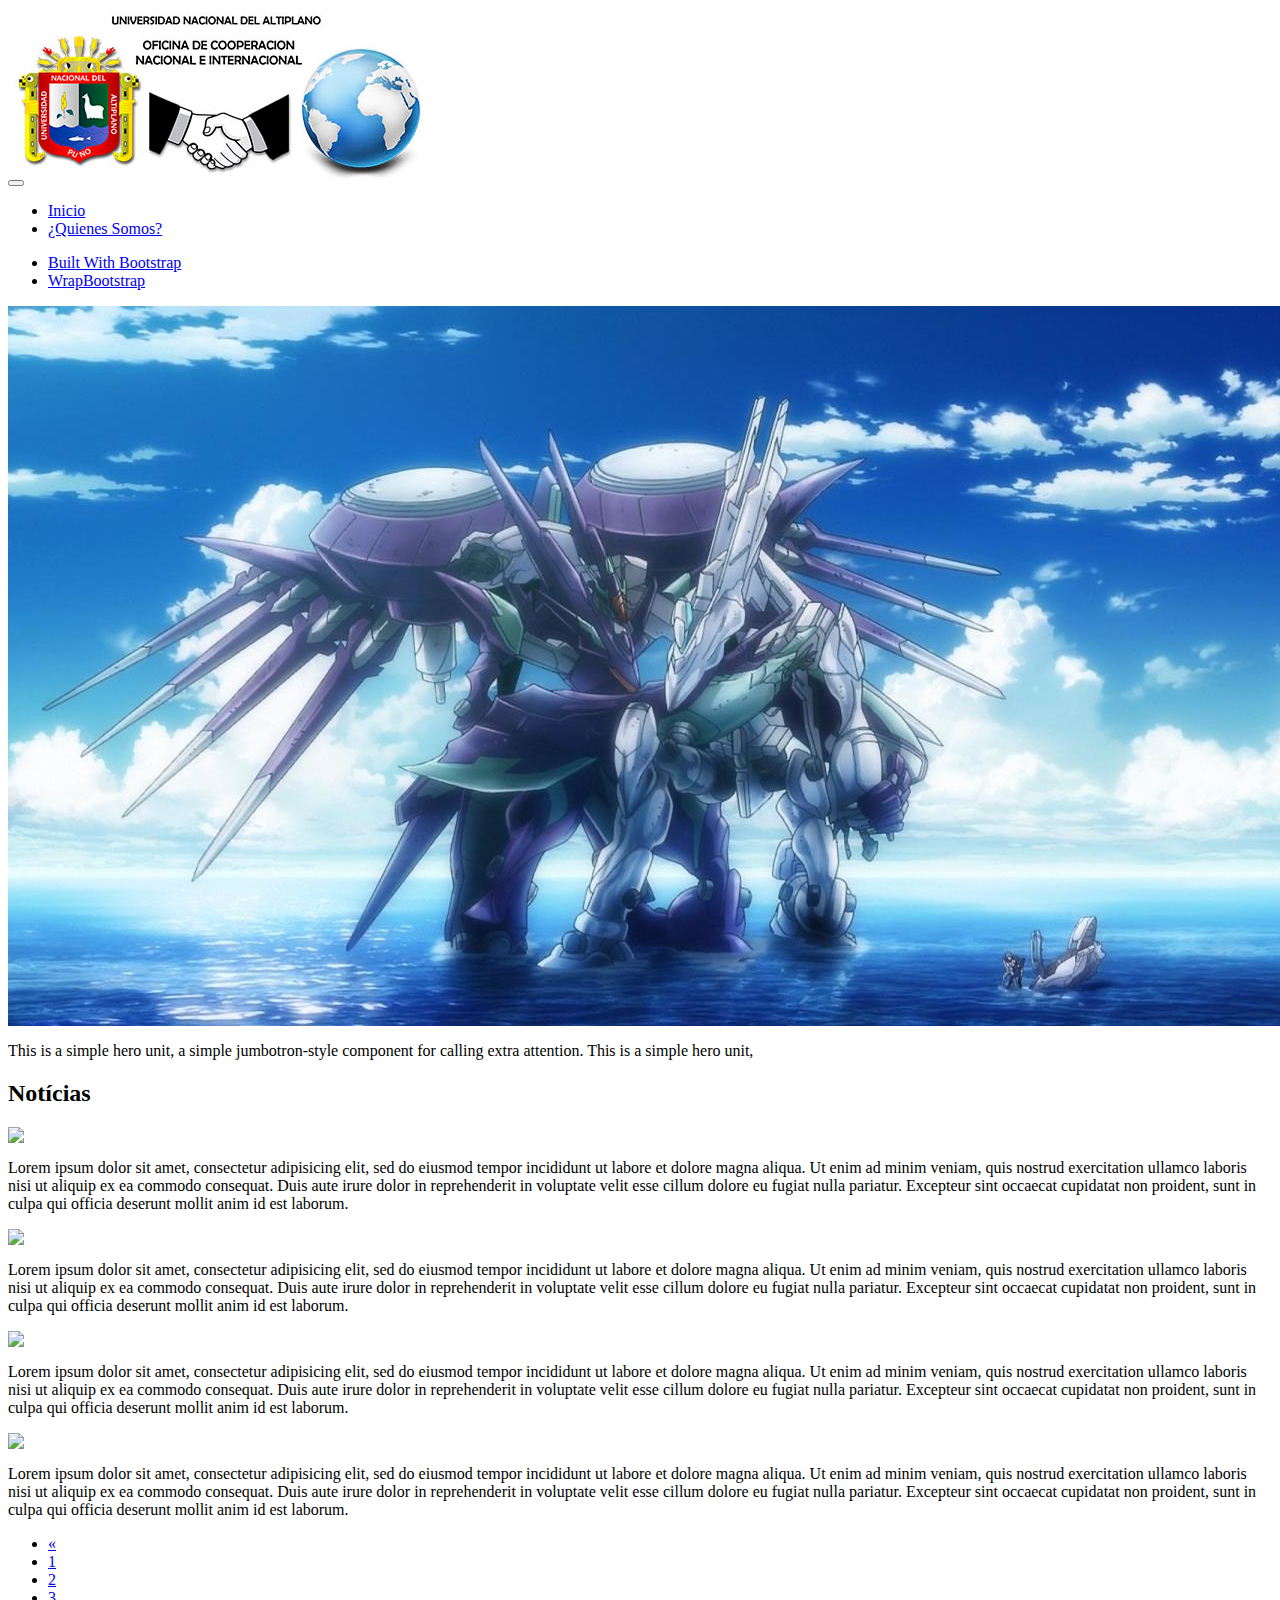
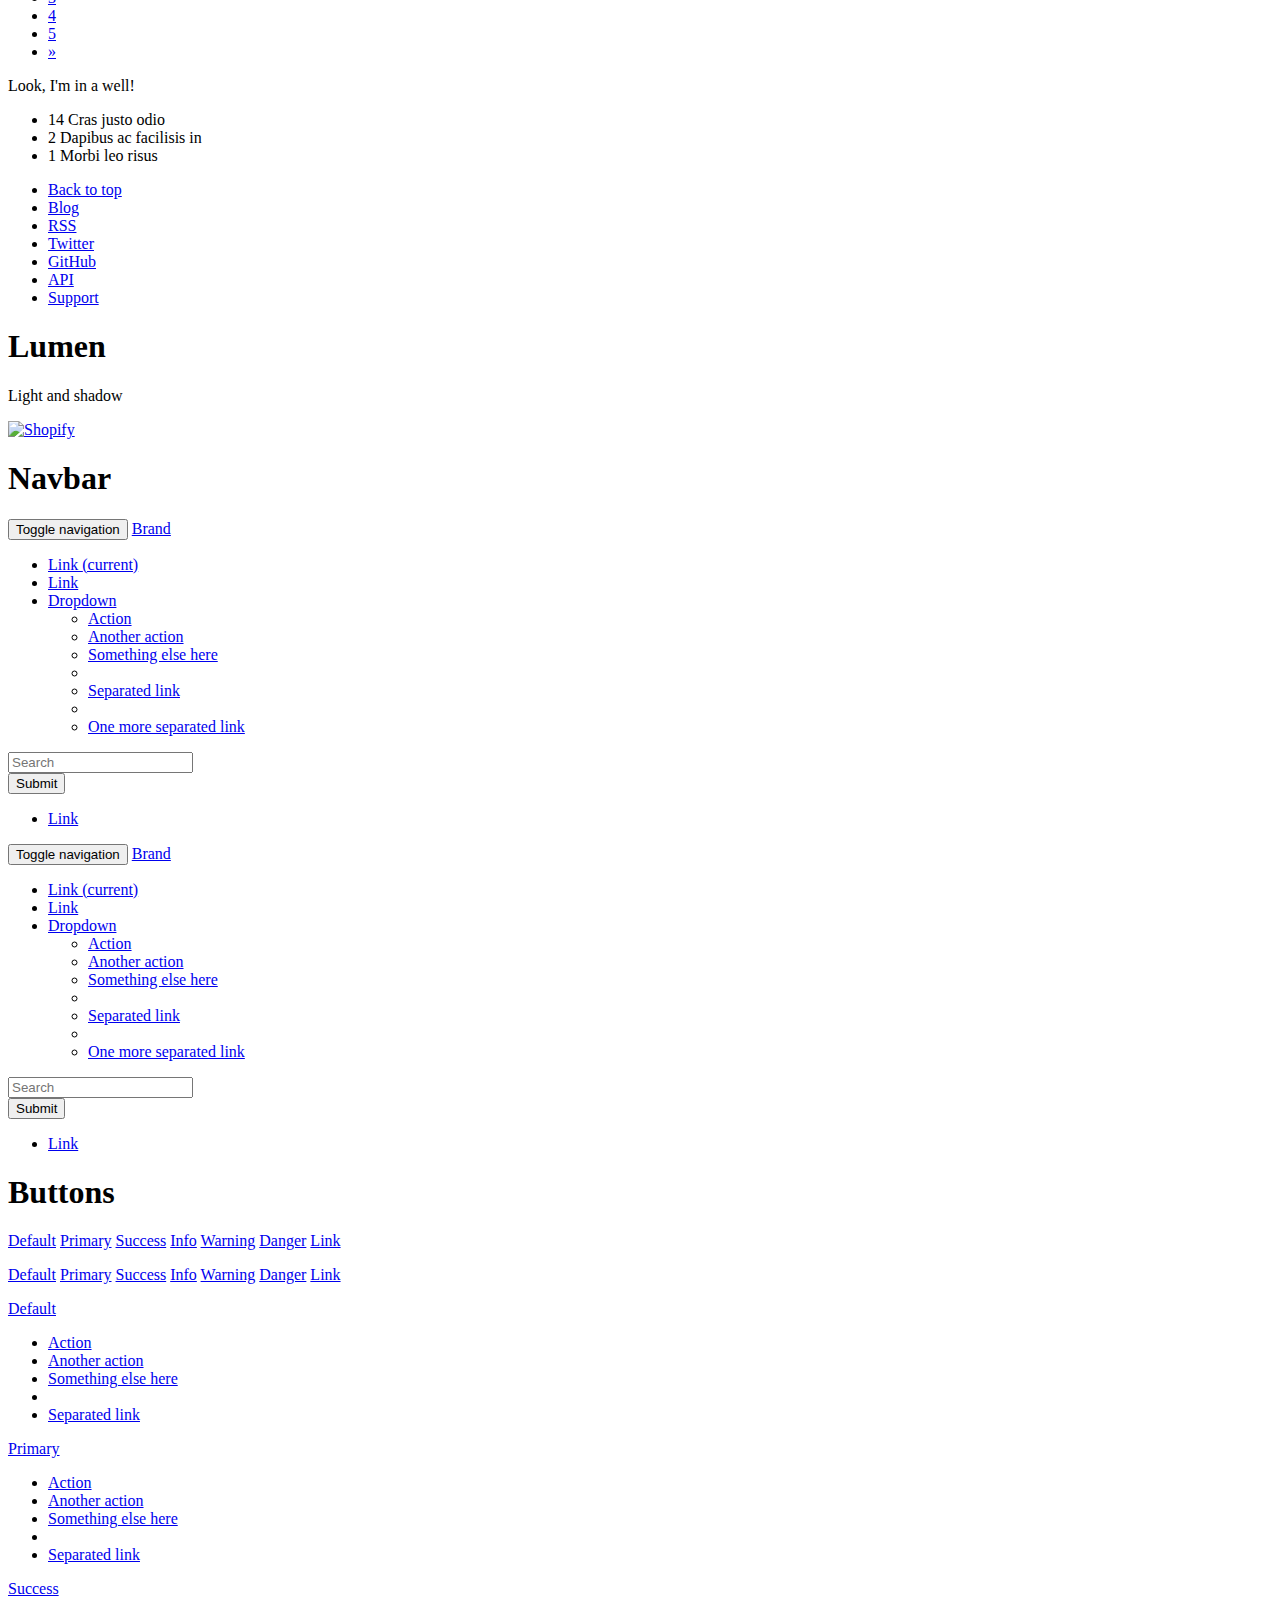
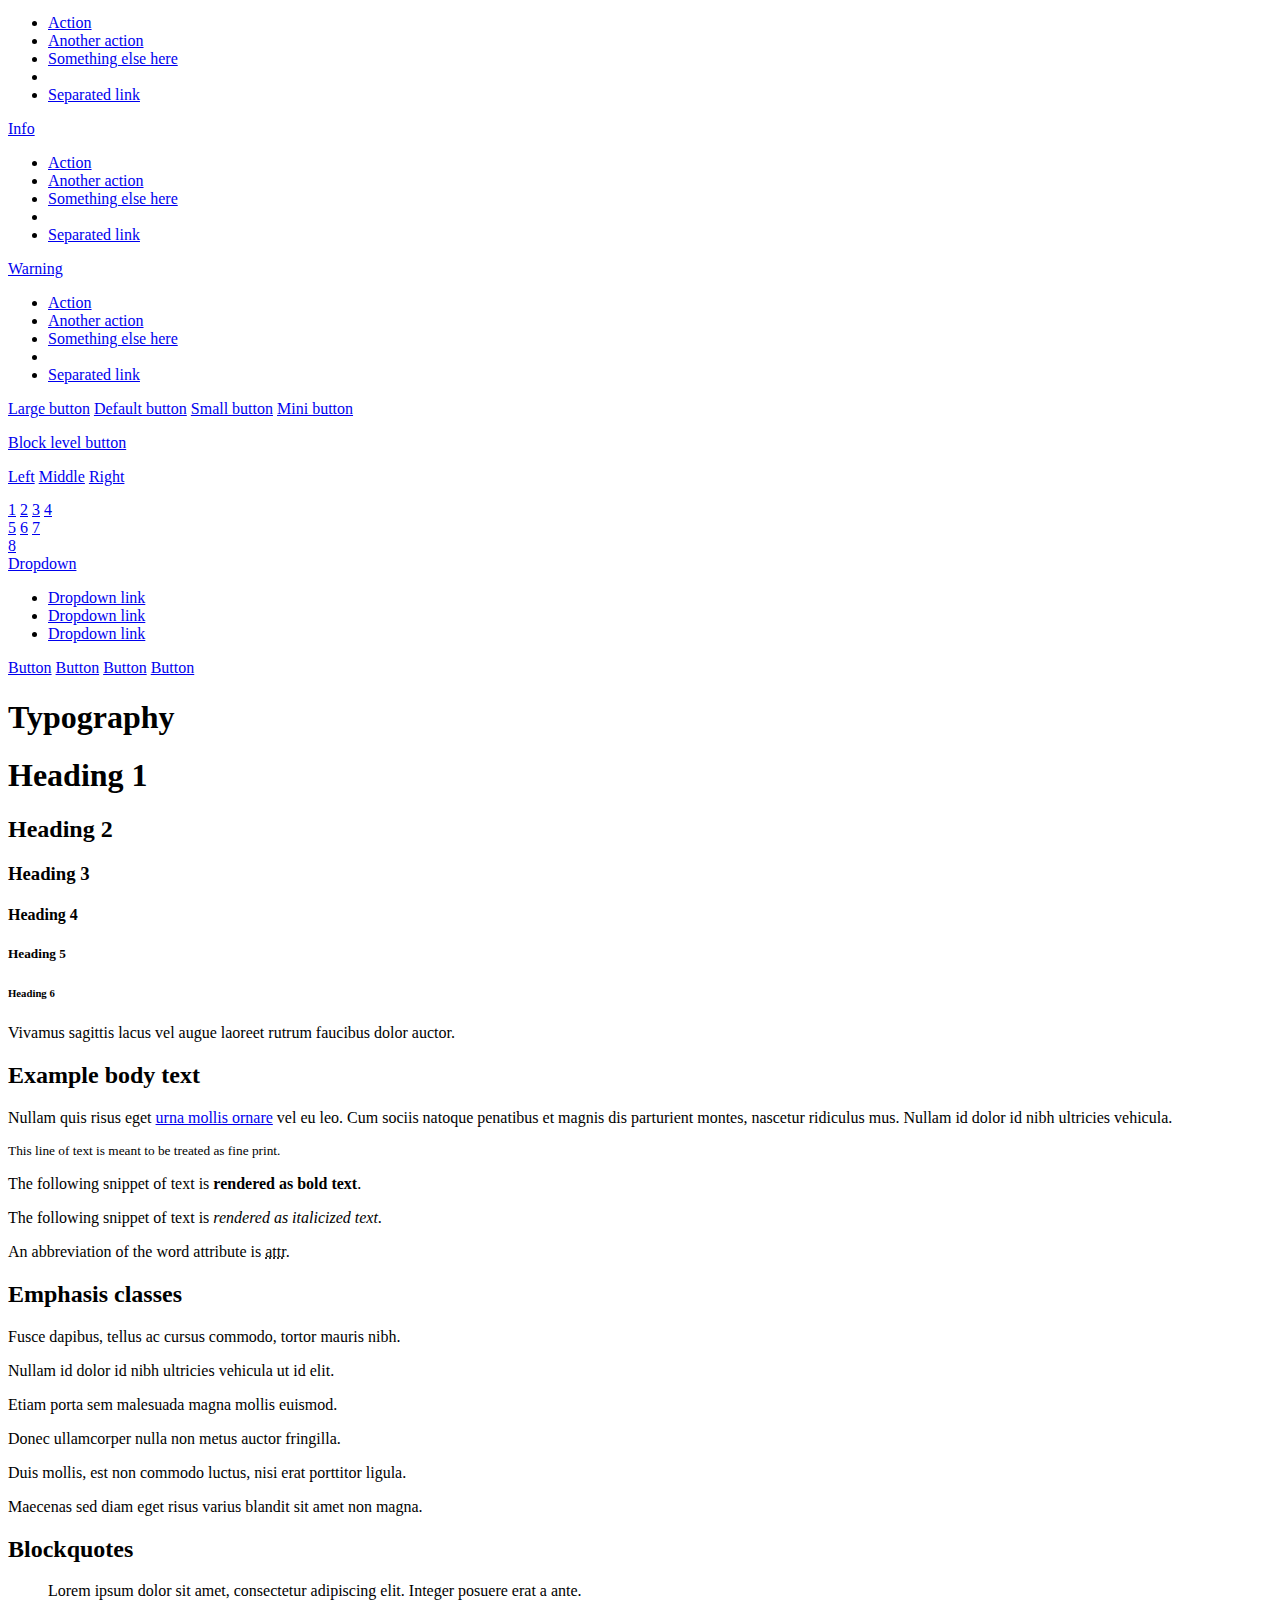
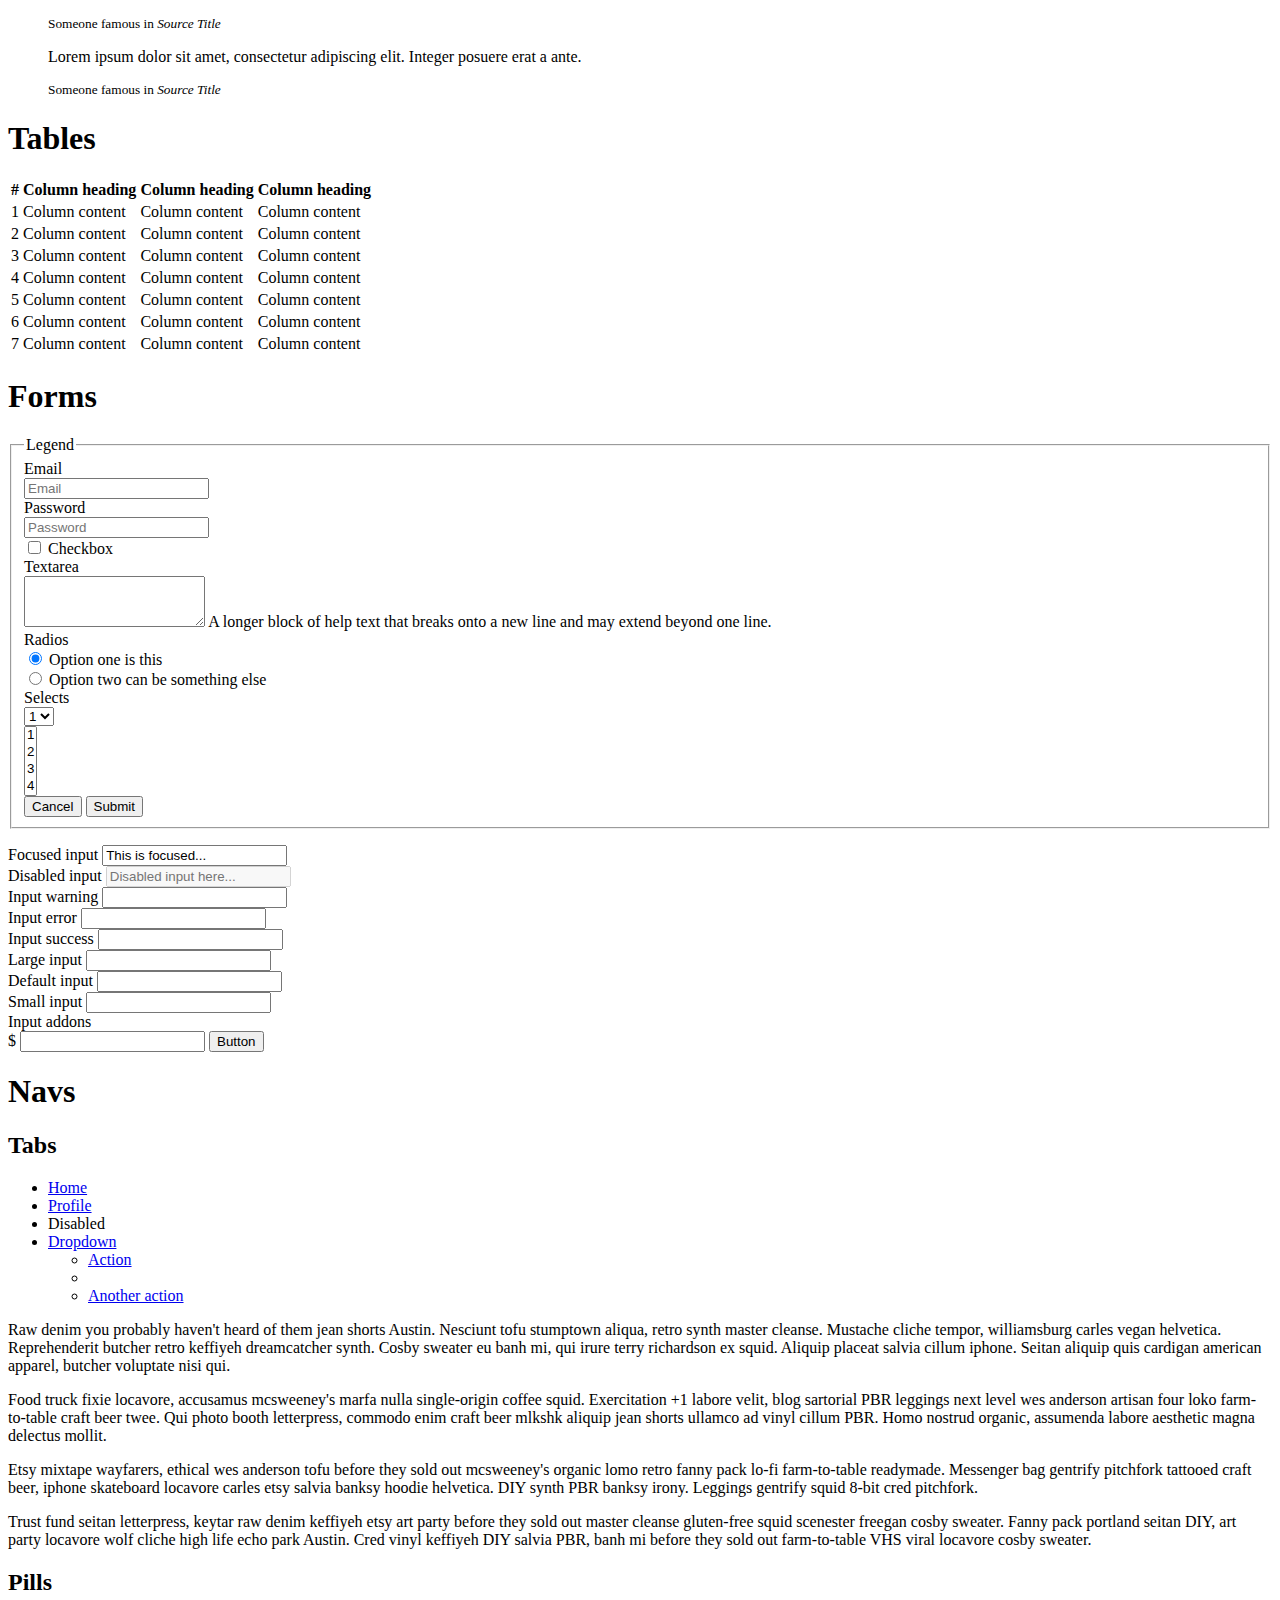
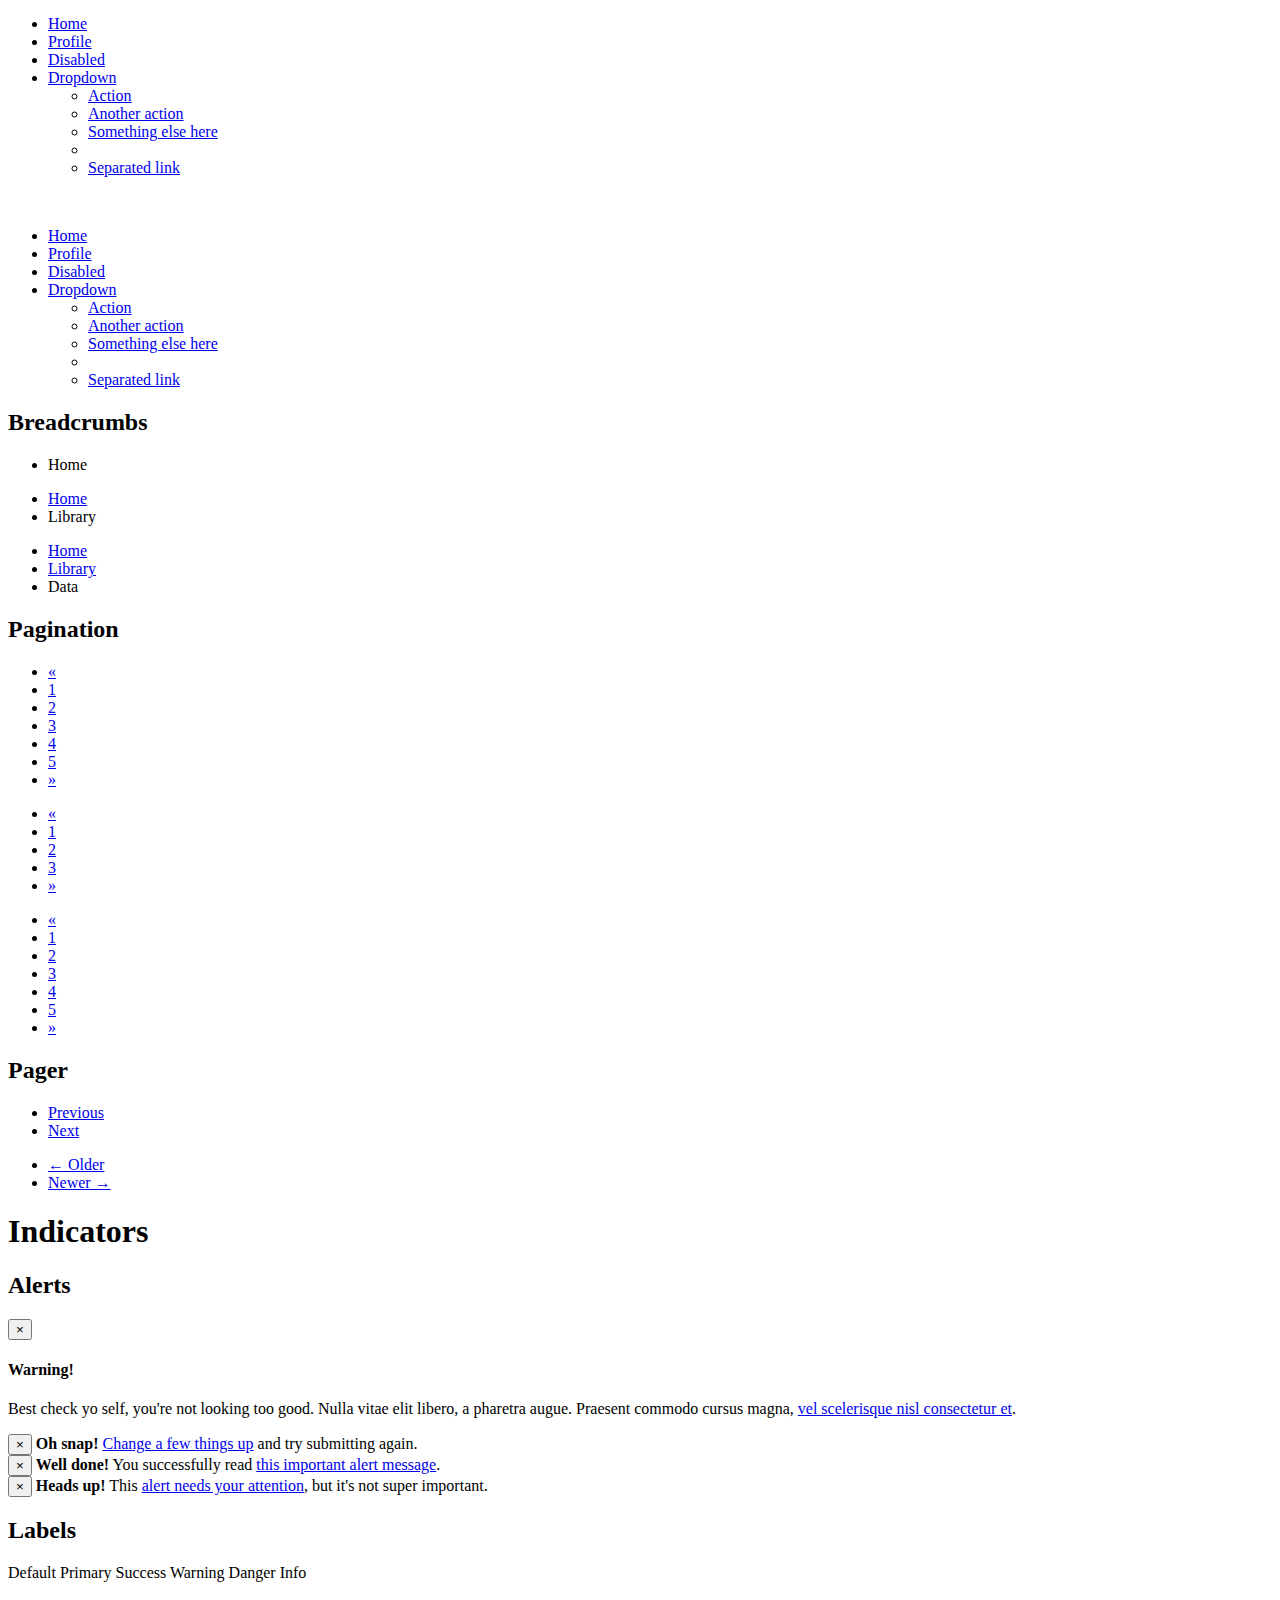
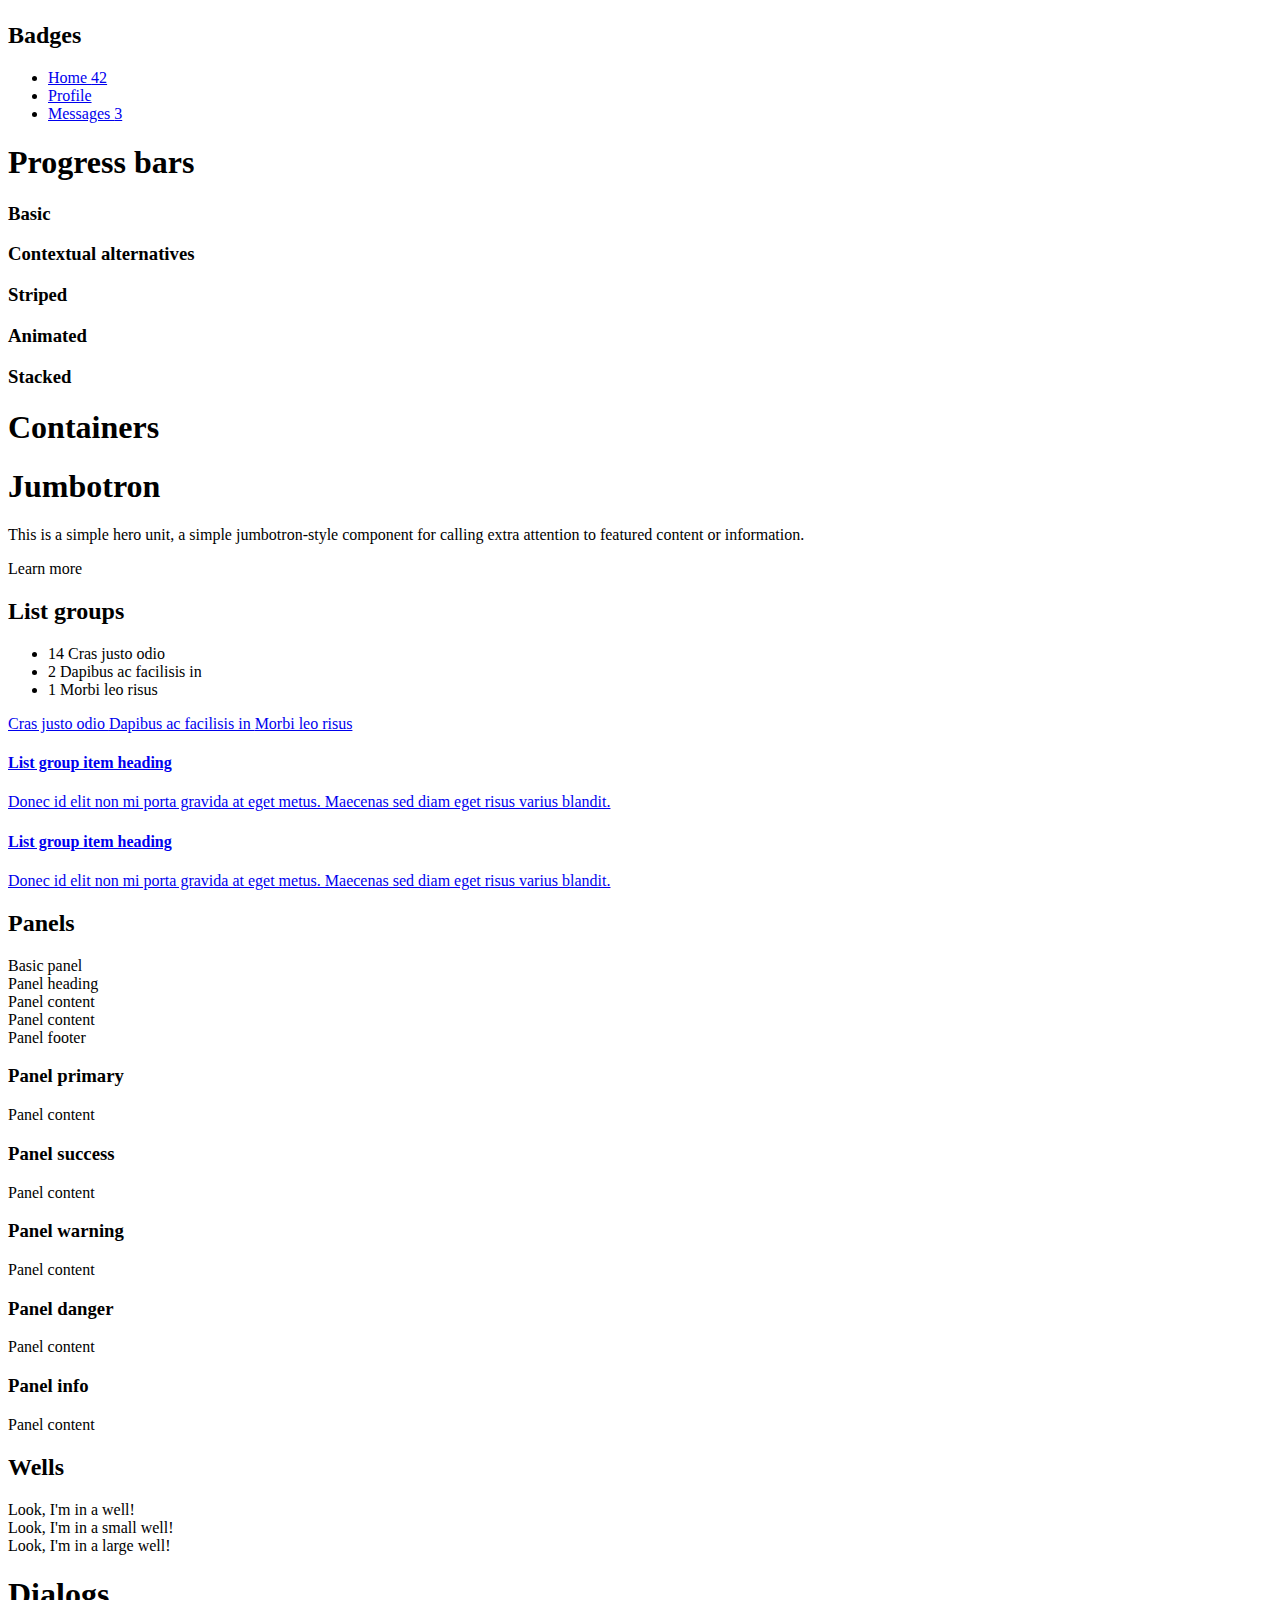
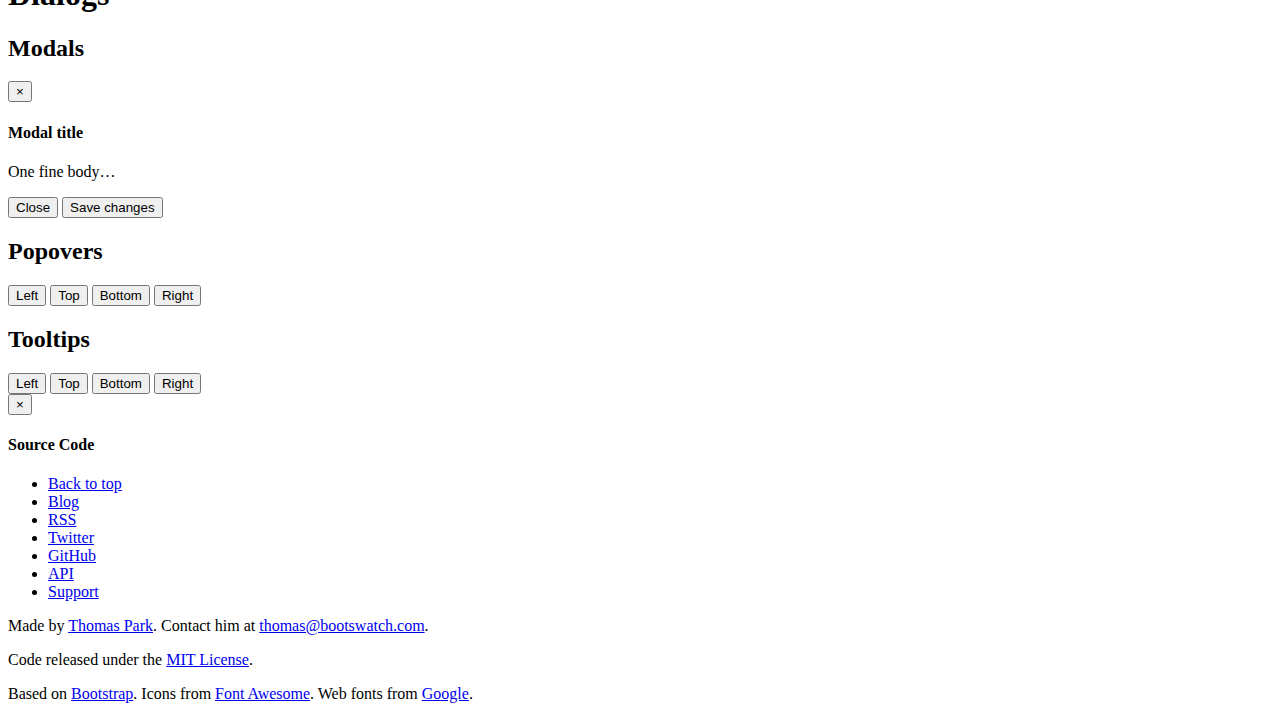
==== prototype/index.html @ c1763653 "Created prototype" ====
<html lang="en"><head>
    <meta charset="utf-8">
    <title>Bootswatch: Lumen</title>
    <meta name="viewport" content="width=device-width, initial-scale=1">
    <meta http-equiv="X-UA-Compatible" content="IE=edge">
    <!-- <link rel="stylesheet" type="text/css" href="/bower_components/bootswatch/paper/bootstrap.min.css"> -->
    <link rel="stylesheet" href="/assets/css/styles.css">

    <!-- HTML5 shim and Respond.js IE8 support of HTML5 elements and media queries -->
    <!--[if lt IE 9]>
      <script src="../bower_components/html5shiv/dist/html5shiv.js"></script>
      <script src="../bower_components/respond/dest/respond.min.js"></script>
    <![endif]-->
  <body>
    <header class="header-ocni">
      <div class="container">
        <div class="row">
          <div class="col-lg-3">
            <a href="/">
              <img class="img-responsive" src="assets/images/ocni.png">
            </a>
          </div>
          <div class="col-lg-6"></div>
          <div class="col-lg-3">
            <!-- <img class="img-responsive" src="assets/images/unap.png"> -->
          </div>
        </div>
      </div>
    </header>

    <div class="navbar navbar-inverse navbar-ocni">
      <div class="container">
        <div class="navbar-header">
          <button class="navbar-toggle" type="button" data-toggle="collapse" data-target="#navbar-main">
            <span class="icon-bar"></span>
            <span class="icon-bar"></span>
            <span class="icon-bar"></span>
          </button>
        </div>
        <div class="navbar-collapse collapse" id="navbar-main">
          <ul class="nav navbar-nav">
            <li>
              <a href="/">Inicio</a>
            </li>
            <li>
              <a href="/">¿Quienes Somos?</a>
            </li>
          </ul>

          <ul class="nav navbar-nav navbar-right">
            <li><a href="http://builtwithbootstrap.com/" target="_blank">Built With Bootstrap</a></li>
            <li><a href="https://wrapbootstrap.com/?ref=bsw" target="_blank">WrapBootstrap</a></li>
          </ul>

        </div>
      </div>
    </div>

    <div class="container">

      <div class="row">

        <div class="col-lg-12">
            <div class="jumbotron jumbotron-ocni">
              <img class="img-responsive" src="assets/images/1395902249388.jpg">

              <div class="row">
                <div class="col-lg-8">
                </div>
                <div class="col-lg-4">
                  <div class="shadow">
                    <p>
                      This is a simple hero unit,
                      a simple jumbotron-style component
                      for calling extra attention.
                      This is a simple hero unit,
                    </p>
                  </div>
                </div>
              </div>
            </div>
        </div>
      </div>

      <div class="row">
        <div class="col-lg-8">
          <div class="page-header">
            <h2 id="navbar">Notícias</h2>
          </div>
          <div class="row">

            <div class="col-lg-6">
              <img class="img-responsive" src="/assets/images/1395902249388.jpg">
              <p>
                Lorem ipsum dolor sit amet, consectetur adipisicing elit, sed do eiusmod
                tempor incididunt ut labore et dolore magna aliqua. Ut enim ad minim veniam,
                quis nostrud exercitation ullamco laboris nisi ut aliquip ex ea commodo
                consequat. Duis aute irure dolor in reprehenderit in voluptate velit esse
                cillum dolore eu fugiat nulla pariatur. Excepteur sint occaecat cupidatat non
                proident, sunt in culpa qui officia deserunt mollit anim id est laborum.
              </p>
            </div>

            <div class="col-lg-6">
              <img class="img-responsive" src="/assets/images/evangelion_2_22_wallpaper_by_dosycool-d51qtdz.png" >
              <p>
                Lorem ipsum dolor sit amet, consectetur adipisicing elit, sed do eiusmod
                tempor incididunt ut labore et dolore magna aliqua. Ut enim ad minim veniam,
                quis nostrud exercitation ullamco laboris nisi ut aliquip ex ea commodo
                consequat. Duis aute irure dolor in reprehenderit in voluptate velit esse
                cillum dolore eu fugiat nulla pariatur. Excepteur sint occaecat cupidatat non
                proident, sunt in culpa qui officia deserunt mollit anim id est laborum.
              </p>
            </div>

            <div class="col-lg-6">
              <img class="img-responsive" src="/assets/images/531424.jpg">
              <p>
                Lorem ipsum dolor sit amet, consectetur adipisicing elit, sed do eiusmod
                tempor incididunt ut labore et dolore magna aliqua. Ut enim ad minim veniam,
                quis nostrud exercitation ullamco laboris nisi ut aliquip ex ea commodo
                consequat. Duis aute irure dolor in reprehenderit in voluptate velit esse
                cillum dolore eu fugiat nulla pariatur. Excepteur sint occaecat cupidatat non
                proident, sunt in culpa qui officia deserunt mollit anim id est laborum.
              </p>
            </div>

            <div class="col-lg-6">
              <img class="img-responsive" src="/assets/images/uklE5.jpg" >
              <p>
                Lorem ipsum dolor sit amet, consectetur adipisicing elit, sed do eiusmod
                tempor incididunt ut labore et dolore magna aliqua. Ut enim ad minim veniam,
                quis nostrud exercitation ullamco laboris nisi ut aliquip ex ea commodo
                consequat. Duis aute irure dolor in reprehenderit in voluptate velit esse
                cillum dolore eu fugiat nulla pariatur. Excepteur sint occaecat cupidatat non
                proident, sunt in culpa qui officia deserunt mollit anim id est laborum.
              </p>
            </div>
          </div>

          <ul class="pagination">
            <li class="disabled"><a href="#">«</a></li>
            <li class="active"><a href="#">1</a></li>
            <li><a href="#">2</a></li>
            <li><a href="#">3</a></li>
            <li><a href="#">4</a></li>
            <li><a href="#">5</a></li>
            <li><a href="#">»</a></li>
          </ul>

        </div>
        <div class="col-lg-4">

          <div class="well">
            Look, I'm in a well!
          </div>

          <ul class="list-group">
            <li class="list-group-item">
              <span class="badge">14</span>
              Cras justo odio
            </li>
            <li class="list-group-item">
              <span class="badge">2</span>
              Dapibus ac facilisis in
            </li>
            <li class="list-group-item">
              <span class="badge">1</span>
              Morbi leo risus
            </li>
          </ul>

        </div>
      </div>

    </div>

    <footer class="footer">
      <div class="container">
        <div class="row">
          <div class="col-lg-12">

            <ul class="list-unstyled">
              <li class="pull-right"><a href="#top">Back to top</a></li>
              <li><a href="http://news.bootswatch.com" onclick="pageTracker._link(this.href); return false;">Blog</a></li>
              <li><a href="http://feeds.feedburner.com/bootswatch">RSS</a></li>
              <li><a href="https://twitter.com/bootswatch">Twitter</a></li>
              <li><a href="https://github.com/thomaspark/bootswatch/">GitHub</a></li>
              <li><a href="../help/#api">API</a></li>
              <li><a href="../help/#support">Support</a></li>
            </ul>
          </div>
        </div>
      </div>
    </footer>


    <div class="container">

      <div class="page-header" id="banner">
        <div class="row">
          <div class="col-lg-8 col-md-7 col-sm-6">
            <h1>Lumen</h1>
            <p class="lead">Light and shadow</p>
          </div>
          <div class="col-lg-4 col-md-5 col-sm-6">
            <div class="sponsor">
              <a href="http://www.shopify.com/?ref=bootswatch" target="_blank" onclick="_gaq.push(['_trackEvent', 'banner', 'click', 'shopify']);"><img src="../assets/img/shopify.png" alt="Shopify" onload="_gaq.push(['_trackEvent', 'banner', 'impression', 'shopify']);"></a>
            </div>
          </div>
        </div>
      </div>

      <!-- Navbar
      ================================================== -->
      <div class="bs-docs-section clearfix">
        <div class="row">
          <div class="col-lg-12">
            <div class="page-header">
              <h1 id="navbar">Navbar</h1>
            </div>

            <div class="bs-component">
              <nav class="navbar navbar-default">
                <div class="container-fluid">
                  <div class="navbar-header">
                    <button type="button" class="navbar-toggle collapsed" data-toggle="collapse" data-target="#bs-example-navbar-collapse-1">
                      <span class="sr-only">Toggle navigation</span>
                      <span class="icon-bar"></span>
                      <span class="icon-bar"></span>
                      <span class="icon-bar"></span>
                    </button>
                    <a class="navbar-brand" href="#">Brand</a>
                  </div>

                  <div class="collapse navbar-collapse" id="bs-example-navbar-collapse-1">
                    <ul class="nav navbar-nav">
                      <li class="active"><a href="#">Link <span class="sr-only">(current)</span></a></li>
                      <li><a href="#">Link</a></li>
                      <li class="dropdown">
                        <a href="#" class="dropdown-toggle" data-toggle="dropdown" role="button" aria-expanded="false">Dropdown <span class="caret"></span></a>
                        <ul class="dropdown-menu" role="menu">
                          <li><a href="#">Action</a></li>
                          <li><a href="#">Another action</a></li>
                          <li><a href="#">Something else here</a></li>
                          <li class="divider"></li>
                          <li><a href="#">Separated link</a></li>
                          <li class="divider"></li>
                          <li><a href="#">One more separated link</a></li>
                        </ul>
                      </li>
                    </ul>
                    <form class="navbar-form navbar-left" role="search">
                      <div class="form-group">
                        <input type="text" class="form-control" placeholder="Search">
                      </div>
                      <button type="submit" class="btn btn-default">Submit</button>
                    </form>
                    <ul class="nav navbar-nav navbar-right">
                      <li><a href="#">Link</a></li>
                    </ul>
                  </div>
                </div>
              </nav>
            </div>

            <div class="bs-component">
              <nav class="navbar navbar-inverse">
                <div class="container-fluid">
                  <div class="navbar-header">
                    <button type="button" class="navbar-toggle collapsed" data-toggle="collapse" data-target="#bs-example-navbar-collapse-2">
                      <span class="sr-only">Toggle navigation</span>
                      <span class="icon-bar"></span>
                      <span class="icon-bar"></span>
                      <span class="icon-bar"></span>
                    </button>
                    <a class="navbar-brand" href="#">Brand</a>
                  </div>

                  <div class="collapse navbar-collapse" id="bs-example-navbar-collapse-2">
                    <ul class="nav navbar-nav">
                      <li class="active"><a href="#">Link <span class="sr-only">(current)</span></a></li>
                      <li><a href="#">Link</a></li>
                      <li class="dropdown">
                        <a href="#" class="dropdown-toggle" data-toggle="dropdown" role="button" aria-expanded="false">Dropdown <span class="caret"></span></a>
                        <ul class="dropdown-menu" role="menu">
                          <li><a href="#">Action</a></li>
                          <li><a href="#">Another action</a></li>
                          <li><a href="#">Something else here</a></li>
                          <li class="divider"></li>
                          <li><a href="#">Separated link</a></li>
                          <li class="divider"></li>
                          <li><a href="#">One more separated link</a></li>
                        </ul>
                      </li>
                    </ul>
                    <form class="navbar-form navbar-left" role="search">
                      <div class="form-group">
                        <input type="text" class="form-control" placeholder="Search">
                      </div>
                      <button type="submit" class="btn btn-default">Submit</button>
                    </form>
                    <ul class="nav navbar-nav navbar-right">
                      <li><a href="#">Link</a></li>
                    </ul>
                  </div>
                </div>
              </nav>
            </div><!-- /example -->

          </div>
        </div>
      </div>


      <!-- Buttons
      ================================================== -->
      <div class="bs-docs-section">
        <div class="page-header">
          <div class="row">
            <div class="col-lg-12">
              <h1 id="buttons">Buttons</h1>
            </div>
          </div>
        </div>

        <div class="row">
          <div class="col-lg-6">

            <p class="bs-component">
              <a href="#" class="btn btn-default">Default</a>
              <a href="#" class="btn btn-primary">Primary</a>
              <a href="#" class="btn btn-success">Success</a>
              <a href="#" class="btn btn-info">Info</a>
              <a href="#" class="btn btn-warning">Warning</a>
              <a href="#" class="btn btn-danger">Danger</a>
              <a href="#" class="btn btn-link">Link</a>
            </p>

            <p class="bs-component">
              <a href="#" class="btn btn-default disabled">Default</a>
              <a href="#" class="btn btn-primary disabled">Primary</a>
              <a href="#" class="btn btn-success disabled">Success</a>
              <a href="#" class="btn btn-info disabled">Info</a>
              <a href="#" class="btn btn-warning disabled">Warning</a>
              <a href="#" class="btn btn-danger disabled">Danger</a>
              <a href="#" class="btn btn-link disabled">Link</a>
            </p>


            <div style="margin-bottom: 15px;">
              <div class="btn-toolbar bs-component" style="margin: 0;">
                <div class="btn-group">
                  <a href="#" class="btn btn-default">Default</a>
                  <a href="#" class="btn btn-default dropdown-toggle" data-toggle="dropdown"><span class="caret"></span></a>
                  <ul class="dropdown-menu">
                    <li><a href="#">Action</a></li>
                    <li><a href="#">Another action</a></li>
                    <li><a href="#">Something else here</a></li>
                    <li class="divider"></li>
                    <li><a href="#">Separated link</a></li>
                  </ul>
                </div>

                <div class="btn-group">
                  <a href="#" class="btn btn-primary">Primary</a>
                  <a href="#" class="btn btn-primary dropdown-toggle" data-toggle="dropdown"><span class="caret"></span></a>
                  <ul class="dropdown-menu">
                    <li><a href="#">Action</a></li>
                    <li><a href="#">Another action</a></li>
                    <li><a href="#">Something else here</a></li>
                    <li class="divider"></li>
                    <li><a href="#">Separated link</a></li>
                  </ul>
                </div>

                <div class="btn-group">
                  <a href="#" class="btn btn-success">Success</a>
                  <a href="#" class="btn btn-success dropdown-toggle" data-toggle="dropdown"><span class="caret"></span></a>
                  <ul class="dropdown-menu">
                    <li><a href="#">Action</a></li>
                    <li><a href="#">Another action</a></li>
                    <li><a href="#">Something else here</a></li>
                    <li class="divider"></li>
                    <li><a href="#">Separated link</a></li>
                  </ul>
                </div>

                <div class="btn-group">
                  <a href="#" class="btn btn-info">Info</a>
                  <a href="#" class="btn btn-info dropdown-toggle" data-toggle="dropdown"><span class="caret"></span></a>
                  <ul class="dropdown-menu">
                    <li><a href="#">Action</a></li>
                    <li><a href="#">Another action</a></li>
                    <li><a href="#">Something else here</a></li>
                    <li class="divider"></li>
                    <li><a href="#">Separated link</a></li>
                  </ul>
                </div>

                <div class="btn-group">
                  <a href="#" class="btn btn-warning">Warning</a>
                  <a href="#" class="btn btn-warning dropdown-toggle" data-toggle="dropdown"><span class="caret"></span></a>
                  <ul class="dropdown-menu">
                    <li><a href="#">Action</a></li>
                    <li><a href="#">Another action</a></li>
                    <li><a href="#">Something else here</a></li>
                    <li class="divider"></li>
                    <li><a href="#">Separated link</a></li>
                  </ul>
                </div>
              </div>
            </div>

            <p class="bs-component">
              <a href="#" class="btn btn-primary btn-lg">Large button</a>
              <a href="#" class="btn btn-primary">Default button</a>
              <a href="#" class="btn btn-primary btn-sm">Small button</a>
              <a href="#" class="btn btn-primary btn-xs">Mini button</a>
            </p>

          </div>
          <div class="col-lg-6">

            <p class="bs-component">
              <a href="#" class="btn btn-default btn-lg btn-block">Block level button</a>
            </p>


            <div class="bs-component" style="margin-bottom: 15px;">
              <div class="btn-group btn-group-justified">
                <a href="#" class="btn btn-default">Left</a>
                <a href="#" class="btn btn-default">Middle</a>
                <a href="#" class="btn btn-default">Right</a>
              </div>
            </div>

            <div class="bs-component" style="margin-bottom: 15px;">
              <div class="btn-toolbar">
                <div class="btn-group">
                  <a href="#" class="btn btn-default">1</a>
                  <a href="#" class="btn btn-default">2</a>
                  <a href="#" class="btn btn-default">3</a>
                  <a href="#" class="btn btn-default">4</a>
                </div>

                <div class="btn-group">
                  <a href="#" class="btn btn-default">5</a>
                  <a href="#" class="btn btn-default">6</a>
                  <a href="#" class="btn btn-default">7</a>
                </div>

                <div class="btn-group">
                  <a href="#" class="btn btn-default">8</a>
                  <div class="btn-group">
                    <a href="#" class="btn btn-default dropdown-toggle" data-toggle="dropdown">
                      Dropdown
                      <span class="caret"></span>
                    </a>
                    <ul class="dropdown-menu">
                      <li><a href="#">Dropdown link</a></li>
                      <li><a href="#">Dropdown link</a></li>
                      <li><a href="#">Dropdown link</a></li>
                     </ul>
                  </div>
                </div>
              </div>
            </div>

            <div class="bs-component">
              <div class="btn-group-vertical">
                  <a href="#" class="btn btn-default">Button</a>
                  <a href="#" class="btn btn-default">Button</a>
                  <a href="#" class="btn btn-default">Button</a>
                  <a href="#" class="btn btn-default">Button</a>
              </div>
            </div>

          </div>
        </div>
      </div>

      <!-- Typography
      ================================================== -->
      <div class="bs-docs-section">
        <div class="row">
          <div class="col-lg-12">
            <div class="page-header">
              <h1 id="type">Typography</h1>
            </div>
          </div>
        </div>

        <!-- Headings -->

        <div class="row">
          <div class="col-lg-4">
            <div class="bs-component">
              <h1>Heading 1</h1>
              <h2>Heading 2</h2>
              <h3>Heading 3</h3>
              <h4>Heading 4</h4>
              <h5>Heading 5</h5>
              <h6>Heading 6</h6>
              <p class="lead">Vivamus sagittis lacus vel augue laoreet rutrum faucibus dolor auctor.</p>
            </div>
          </div>
          <div class="col-lg-4">
            <div class="bs-component">
              <h2>Example body text</h2>
              <p>Nullam quis risus eget <a href="#">urna mollis ornare</a> vel eu leo. Cum sociis natoque penatibus et magnis dis parturient montes, nascetur ridiculus mus. Nullam id dolor id nibh ultricies vehicula.</p>
              <p><small>This line of text is meant to be treated as fine print.</small></p>
              <p>The following snippet of text is <strong>rendered as bold text</strong>.</p>
              <p>The following snippet of text is <em>rendered as italicized text</em>.</p>
              <p>An abbreviation of the word attribute is <abbr title="attribute">attr</abbr>.</p>
            </div>

          </div>
          <div class="col-lg-4">
            <div class="bs-component">
              <h2>Emphasis classes</h2>
              <p class="text-muted">Fusce dapibus, tellus ac cursus commodo, tortor mauris nibh.</p>
              <p class="text-primary">Nullam id dolor id nibh ultricies vehicula ut id elit.</p>
              <p class="text-warning">Etiam porta sem malesuada magna mollis euismod.</p>
              <p class="text-danger">Donec ullamcorper nulla non metus auctor fringilla.</p>
              <p class="text-success">Duis mollis, est non commodo luctus, nisi erat porttitor ligula.</p>
              <p class="text-info">Maecenas sed diam eget risus varius blandit sit amet non magna.</p>
            </div>

          </div>
        </div>

        <!-- Blockquotes -->

        <div class="row">
          <div class="col-lg-12">
            <h2 id="type-blockquotes">Blockquotes</h2>
          </div>
        </div>
        <div class="row">
          <div class="col-lg-6">
            <div class="bs-component">
              <blockquote>
                <p>Lorem ipsum dolor sit amet, consectetur adipiscing elit. Integer posuere erat a ante.</p>
                <small>Someone famous in <cite title="Source Title">Source Title</cite></small>
              </blockquote>
            </div>
          </div>
          <div class="col-lg-6">
            <div class="bs-component">
              <blockquote class="pull-right">
                <p>Lorem ipsum dolor sit amet, consectetur adipiscing elit. Integer posuere erat a ante.</p>
                <small>Someone famous in <cite title="Source Title">Source Title</cite></small>
              </blockquote>
            </div>
          </div>
        </div>
      </div>

      <!-- Tables
      ================================================== -->
      <div class="bs-docs-section">

        <div class="row">
          <div class="col-lg-12">
            <div class="page-header">
              <h1 id="tables">Tables</h1>
            </div>

            <div class="bs-component">
              <table class="table table-striped table-hover ">
                <thead>
                  <tr>
                    <th>#</th>
                    <th>Column heading</th>
                    <th>Column heading</th>
                    <th>Column heading</th>
                  </tr>
                </thead>
                <tbody>
                  <tr>
                    <td>1</td>
                    <td>Column content</td>
                    <td>Column content</td>
                    <td>Column content</td>
                  </tr>
                  <tr>
                    <td>2</td>
                    <td>Column content</td>
                    <td>Column content</td>
                    <td>Column content</td>
                  </tr>
                  <tr class="info">
                    <td>3</td>
                    <td>Column content</td>
                    <td>Column content</td>
                    <td>Column content</td>
                  </tr>
                  <tr class="success">
                    <td>4</td>
                    <td>Column content</td>
                    <td>Column content</td>
                    <td>Column content</td>
                  </tr>
                  <tr class="danger">
                    <td>5</td>
                    <td>Column content</td>
                    <td>Column content</td>
                    <td>Column content</td>
                  </tr>
                  <tr class="warning">
                    <td>6</td>
                    <td>Column content</td>
                    <td>Column content</td>
                    <td>Column content</td>
                  </tr>
                  <tr class="active">
                    <td>7</td>
                    <td>Column content</td>
                    <td>Column content</td>
                    <td>Column content</td>
                  </tr>
                </tbody>
              </table>
            </div><!-- /example -->
          </div>
        </div>
      </div>

      <!-- Forms
      ================================================== -->
      <div class="bs-docs-section">
        <div class="row">
          <div class="col-lg-12">
            <div class="page-header">
              <h1 id="forms">Forms</h1>
            </div>
          </div>
        </div>

        <div class="row">
          <div class="col-lg-6">
            <div class="well bs-component">
              <form class="form-horizontal">
                <fieldset>
                  <legend>Legend</legend>
                  <div class="form-group">
                    <label for="inputEmail" class="col-lg-2 control-label">Email</label>
                    <div class="col-lg-10">
                      <input type="text" class="form-control" id="inputEmail" placeholder="Email">
                    </div>
                  </div>
                  <div class="form-group">
                    <label for="inputPassword" class="col-lg-2 control-label">Password</label>
                    <div class="col-lg-10">
                      <input type="password" class="form-control" id="inputPassword" placeholder="Password">
                      <div class="checkbox">
                        <label>
                          <input type="checkbox"> Checkbox
                        </label>
                      </div>
                    </div>
                  </div>
                  <div class="form-group">
                    <label for="textArea" class="col-lg-2 control-label">Textarea</label>
                    <div class="col-lg-10">
                      <textarea class="form-control" rows="3" id="textArea"></textarea>
                      <span class="help-block">A longer block of help text that breaks onto a new line and may extend beyond one line.</span>
                    </div>
                  </div>
                  <div class="form-group">
                    <label class="col-lg-2 control-label">Radios</label>
                    <div class="col-lg-10">
                      <div class="radio">
                        <label>
                          <input type="radio" name="optionsRadios" id="optionsRadios1" value="option1" checked="">
                          Option one is this
                        </label>
                      </div>
                      <div class="radio">
                        <label>
                          <input type="radio" name="optionsRadios" id="optionsRadios2" value="option2">
                          Option two can be something else
                        </label>
                      </div>
                    </div>
                  </div>
                  <div class="form-group">
                    <label for="select" class="col-lg-2 control-label">Selects</label>
                    <div class="col-lg-10">
                      <select class="form-control" id="select">
                        <option>1</option>
                        <option>2</option>
                        <option>3</option>
                        <option>4</option>
                        <option>5</option>
                      </select>
                      <br>
                      <select multiple="" class="form-control">
                        <option>1</option>
                        <option>2</option>
                        <option>3</option>
                        <option>4</option>
                        <option>5</option>
                      </select>
                    </div>
                  </div>
                  <div class="form-group">
                    <div class="col-lg-10 col-lg-offset-2">
                      <button type="reset" class="btn btn-default">Cancel</button>
                      <button type="submit" class="btn btn-primary">Submit</button>
                    </div>
                  </div>
                </fieldset>
              </form>
            </div>
          </div>
          <div class="col-lg-4 col-lg-offset-1">

              <form class="bs-component">
                <div class="form-group">
                  <label class="control-label" for="focusedInput">Focused input</label>
                  <input class="form-control" id="focusedInput" type="text" value="This is focused...">
                </div>

                <div class="form-group">
                  <label class="control-label" for="disabledInput">Disabled input</label>
                  <input class="form-control" id="disabledInput" type="text" placeholder="Disabled input here..." disabled="">
                </div>

                <div class="form-group has-warning">
                  <label class="control-label" for="inputWarning">Input warning</label>
                  <input type="text" class="form-control" id="inputWarning">
                </div>

                <div class="form-group has-error">
                  <label class="control-label" for="inputError">Input error</label>
                  <input type="text" class="form-control" id="inputError">
                </div>

                <div class="form-group has-success">
                  <label class="control-label" for="inputSuccess">Input success</label>
                  <input type="text" class="form-control" id="inputSuccess">
                </div>

                <div class="form-group">
                  <label class="control-label" for="inputLarge">Large input</label>
                  <input class="form-control input-lg" type="text" id="inputLarge">
                </div>

                <div class="form-group">
                  <label class="control-label" for="inputDefault">Default input</label>
                  <input type="text" class="form-control" id="inputDefault">
                </div>

                <div class="form-group">
                  <label class="control-label" for="inputSmall">Small input</label>
                  <input class="form-control input-sm" type="text" id="inputSmall">
                </div>

                <div class="form-group">
                  <label class="control-label">Input addons</label>
                  <div class="input-group">
                    <span class="input-group-addon">$</span>
                    <input type="text" class="form-control">
                    <span class="input-group-btn">
                      <button class="btn btn-default" type="button">Button</button>
                    </span>
                  </div>
                </div>
              </form>

          </div>
        </div>
      </div>

      <!-- Navs
      ================================================== -->
      <div class="bs-docs-section">

        <div class="row">
          <div class="col-lg-12">
            <div class="page-header">
              <h1 id="nav">Navs</h1>
            </div>
          </div>
        </div>

        <div class="row">
          <div class="col-lg-4">
            <h2 id="nav-tabs">Tabs</h2>
            <div class="bs-component">
              <ul class="nav nav-tabs">
                <li class="active"><a href="#home" data-toggle="tab">Home</a></li>
                <li><a href="#profile" data-toggle="tab">Profile</a></li>
                <li class="disabled"><a>Disabled</a></li>
                <li class="dropdown">
                  <a class="dropdown-toggle" data-toggle="dropdown" href="#">
                    Dropdown <span class="caret"></span>
                  </a>
                  <ul class="dropdown-menu">
                    <li><a href="#dropdown1" data-toggle="tab">Action</a></li>
                    <li class="divider"></li>
                    <li><a href="#dropdown2" data-toggle="tab">Another action</a></li>
                  </ul>
                </li>
              </ul>
              <div id="myTabContent" class="tab-content">
                <div class="tab-pane fade active in" id="home">
                  <p>Raw denim you probably haven't heard of them jean shorts Austin. Nesciunt tofu stumptown aliqua, retro synth master cleanse. Mustache cliche tempor, williamsburg carles vegan helvetica. Reprehenderit butcher retro keffiyeh dreamcatcher synth. Cosby sweater eu banh mi, qui irure terry richardson ex squid. Aliquip placeat salvia cillum iphone. Seitan aliquip quis cardigan american apparel, butcher voluptate nisi qui.</p>
                </div>
                <div class="tab-pane fade" id="profile">
                  <p>Food truck fixie locavore, accusamus mcsweeney's marfa nulla single-origin coffee squid. Exercitation +1 labore velit, blog sartorial PBR leggings next level wes anderson artisan four loko farm-to-table craft beer twee. Qui photo booth letterpress, commodo enim craft beer mlkshk aliquip jean shorts ullamco ad vinyl cillum PBR. Homo nostrud organic, assumenda labore aesthetic magna delectus mollit.</p>
                </div>
                <div class="tab-pane fade" id="dropdown1">
                  <p>Etsy mixtape wayfarers, ethical wes anderson tofu before they sold out mcsweeney's organic lomo retro fanny pack lo-fi farm-to-table readymade. Messenger bag gentrify pitchfork tattooed craft beer, iphone skateboard locavore carles etsy salvia banksy hoodie helvetica. DIY synth PBR banksy irony. Leggings gentrify squid 8-bit cred pitchfork.</p>
                </div>
                <div class="tab-pane fade" id="dropdown2">
                  <p>Trust fund seitan letterpress, keytar raw denim keffiyeh etsy art party before they sold out master cleanse gluten-free squid scenester freegan cosby sweater. Fanny pack portland seitan DIY, art party locavore wolf cliche high life echo park Austin. Cred vinyl keffiyeh DIY salvia PBR, banh mi before they sold out farm-to-table VHS viral locavore cosby sweater.</p>
                </div>
              </div>
            </div>
          </div>
          <div class="col-lg-4">
            <h2 id="nav-pills">Pills</h2>
            <div class="bs-component">
              <ul class="nav nav-pills">
                <li class="active"><a href="#">Home</a></li>
                <li><a href="#">Profile</a></li>
                <li class="disabled"><a href="#">Disabled</a></li>
                <li class="dropdown">
                  <a class="dropdown-toggle" data-toggle="dropdown" href="#">
                    Dropdown <span class="caret"></span>
                  </a>
                  <ul class="dropdown-menu">
                    <li><a href="#">Action</a></li>
                    <li><a href="#">Another action</a></li>
                    <li><a href="#">Something else here</a></li>
                    <li class="divider"></li>
                    <li><a href="#">Separated link</a></li>
                  </ul>
                </li>
              </ul>
            </div>
            <br>
            <div class="bs-component">
              <ul class="nav nav-pills nav-stacked">
                <li class="active"><a href="#">Home</a></li>
                <li><a href="#">Profile</a></li>
                <li class="disabled"><a href="#">Disabled</a></li>
                <li class="dropdown">
                  <a class="dropdown-toggle" data-toggle="dropdown" href="#">
                    Dropdown <span class="caret"></span>
                  </a>
                  <ul class="dropdown-menu">
                    <li><a href="#">Action</a></li>
                    <li><a href="#">Another action</a></li>
                    <li><a href="#">Something else here</a></li>
                    <li class="divider"></li>
                    <li><a href="#">Separated link</a></li>
                  </ul>
                </li>
              </ul>
            </div>
          </div>
          <div class="col-lg-4">
            <h2 id="nav-breadcrumbs">Breadcrumbs</h2>
            <div class="bs-component">
              <ul class="breadcrumb">
                <li class="active">Home</li>
              </ul>

              <ul class="breadcrumb">
                <li><a href="#">Home</a></li>
                <li class="active">Library</li>
              </ul>

              <ul class="breadcrumb">
                <li><a href="#">Home</a></li>
                <li><a href="#">Library</a></li>
                <li class="active">Data</li>
              </ul>
            </div>

          </div>
        </div>


        <div class="row">
          <div class="col-lg-4">
            <h2 id="pagination">Pagination</h2>
            <div class="bs-component">
              <ul class="pagination">
                <li class="disabled"><a href="#">«</a></li>
                <li class="active"><a href="#">1</a></li>
                <li><a href="#">2</a></li>
                <li><a href="#">3</a></li>
                <li><a href="#">4</a></li>
                <li><a href="#">5</a></li>
                <li><a href="#">»</a></li>
              </ul>

              <ul class="pagination pagination-lg">
                <li class="disabled"><a href="#">«</a></li>
                <li class="active"><a href="#">1</a></li>
                <li><a href="#">2</a></li>
                <li><a href="#">3</a></li>
                <li><a href="#">»</a></li>
              </ul>

              <ul class="pagination pagination-sm">
                <li class="disabled"><a href="#">«</a></li>
                <li class="active"><a href="#">1</a></li>
                <li><a href="#">2</a></li>
                <li><a href="#">3</a></li>
                <li><a href="#">4</a></li>
                <li><a href="#">5</a></li>
                <li><a href="#">»</a></li>
              </ul>
            </div>
          </div>
          <div class="col-lg-4">
            <h2 id="pager">Pager</h2>
            <div class="bs-component">
              <ul class="pager">
                <li><a href="#">Previous</a></li>
                <li><a href="#">Next</a></li>
              </ul>

              <ul class="pager">
                <li class="previous disabled"><a href="#">← Older</a></li>
                <li class="next"><a href="#">Newer →</a></li>
              </ul>
            </div>
          </div>
          <div class="col-lg-4">

          </div>
        </div>
      </div>

      <!-- Indicators
      ================================================== -->
      <div class="bs-docs-section">

        <div class="row">
          <div class="col-lg-12">
            <div class="page-header">
              <h1 id="indicators">Indicators</h1>
            </div>
          </div>
        </div>

        <div class="row">
          <div class="col-lg-12">
            <h2>Alerts</h2>
            <div class="bs-component">
              <div class="alert alert-dismissible alert-warning">
                <button type="button" class="close" data-dismiss="alert">×</button>
                <h4>Warning!</h4>
                <p>Best check yo self, you're not looking too good. Nulla vitae elit libero, a pharetra augue. Praesent commodo cursus magna, <a href="#" class="alert-link">vel scelerisque nisl consectetur et</a>.</p>
              </div>
            </div>
          </div>
        </div>
        <div class="row">
          <div class="col-lg-4">
            <div class="bs-component">
              <div class="alert alert-dismissible alert-danger">
                <button type="button" class="close" data-dismiss="alert">×</button>
                <strong>Oh snap!</strong> <a href="#" class="alert-link">Change a few things up</a> and try submitting again.
              </div>
            </div>
          </div>
          <div class="col-lg-4">
            <div class="bs-component">
              <div class="alert alert-dismissible alert-success">
                <button type="button" class="close" data-dismiss="alert">×</button>
                <strong>Well done!</strong> You successfully read <a href="#" class="alert-link">this important alert message</a>.
              </div>
            </div>
          </div>
          <div class="col-lg-4">
            <div class="bs-component">
              <div class="alert alert-dismissible alert-info">
                <button type="button" class="close" data-dismiss="alert">×</button>
                <strong>Heads up!</strong> This <a href="#" class="alert-link">alert needs your attention</a>, but it's not super important.
              </div>
            </div>
          </div>
        </div>
        <div class="row">
          <div class="col-lg-4">
            <h2>Labels</h2>
            <div class="bs-component" style="margin-bottom: 40px;">
              <span class="label label-default">Default</span>
              <span class="label label-primary">Primary</span>
              <span class="label label-success">Success</span>
              <span class="label label-warning">Warning</span>
              <span class="label label-danger">Danger</span>
              <span class="label label-info">Info</span>
            </div>
          </div>
          <div class="col-lg-4">
            <h2>Badges</h2>
            <div class="bs-component">
              <ul class="nav nav-pills">
                <li class="active"><a href="#">Home <span class="badge">42</span></a></li>
                <li><a href="#">Profile <span class="badge"></span></a></li>
                <li><a href="#">Messages <span class="badge">3</span></a></li>
              </ul>
            </div>
          </div>
        </div>
      </div>

      <!-- Progress bars
      ================================================== -->
      <div class="bs-docs-section">

        <div class="row">
          <div class="col-lg-12">
            <div class="page-header">
              <h1 id="progress">Progress bars</h1>
            </div>

            <h3 id="progress-basic">Basic</h3>
            <div class="bs-component">
              <div class="progress">
                <div class="progress-bar" style="width: 60%;"></div>
              </div>
            </div>

            <h3 id="progress-alternatives">Contextual alternatives</h3>
            <div class="bs-component">
              <div class="progress">
                <div class="progress-bar progress-bar-info" style="width: 20%"></div>
              </div>

              <div class="progress">
                <div class="progress-bar progress-bar-success" style="width: 40%"></div>
              </div>

              <div class="progress">
                <div class="progress-bar progress-bar-warning" style="width: 60%"></div>
              </div>

              <div class="progress">
                <div class="progress-bar progress-bar-danger" style="width: 80%"></div>
              </div>
            </div>

            <h3 id="progress-striped">Striped</h3>
            <div class="bs-component">
              <div class="progress progress-striped">
                <div class="progress-bar progress-bar-info" style="width: 20%"></div>
              </div>

              <div class="progress progress-striped">
                <div class="progress-bar progress-bar-success" style="width: 40%"></div>
              </div>

              <div class="progress progress-striped">
                <div class="progress-bar progress-bar-warning" style="width: 60%"></div>
              </div>

              <div class="progress progress-striped">
                <div class="progress-bar progress-bar-danger" style="width: 80%"></div>
              </div>
            </div>

            <h3 id="progress-animated">Animated</h3>
            <div class="bs-component">
              <div class="progress progress-striped active">
                <div class="progress-bar" style="width: 45%"></div>
              </div>
            </div>

            <h3 id="progress-stacked">Stacked</h3>
            <div class="bs-component">
              <div class="progress">
                <div class="progress-bar progress-bar-success" style="width: 35%"></div>
                <div class="progress-bar progress-bar-warning" style="width: 20%"></div>
                <div class="progress-bar progress-bar-danger" style="width: 10%"></div>
              </div>
            </div>
          </div>
        </div>
      </div>

      <!-- Containers
      ================================================== -->
      <div class="bs-docs-section">

        <div class="row">
          <div class="col-lg-12">
            <div class="page-header">
              <h1 id="container">Containers</h1>
            </div>
            <div class="bs-component">
              <div class="jumbotron">
                <h1>Jumbotron</h1>
                <p>This is a simple hero unit, a simple jumbotron-style component for calling extra attention to featured content or information.</p>
                <p><a class="btn btn-primary btn-lg">Learn more</a></p>
              </div>
            </div>
          </div>
        </div>


        <div class="row">
          <div class="col-lg-12">
            <h2>List groups</h2>
          </div>
        </div>
        <div class="row">
          <div class="col-lg-4">
            <div class="bs-component">
              <ul class="list-group">
                <li class="list-group-item">
                  <span class="badge">14</span>
                  Cras justo odio
                </li>
                <li class="list-group-item">
                  <span class="badge">2</span>
                  Dapibus ac facilisis in
                </li>
                <li class="list-group-item">
                  <span class="badge">1</span>
                  Morbi leo risus
                </li>
              </ul>
            </div>
          </div>
          <div class="col-lg-4">
            <div class="bs-component">
              <div class="list-group">
                <a href="#" class="list-group-item active">
                  Cras justo odio
                </a>
                <a href="#" class="list-group-item">Dapibus ac facilisis in
                </a>
                <a href="#" class="list-group-item">Morbi leo risus
                </a>
              </div>
            </div>
          </div>
          <div class="col-lg-4">
            <div class="bs-component">
              <div class="list-group">
                <a href="#" class="list-group-item">
                  <h4 class="list-group-item-heading">List group item heading</h4>
                  <p class="list-group-item-text">Donec id elit non mi porta gravida at eget metus. Maecenas sed diam eget risus varius blandit.</p>
                </a>
                <a href="#" class="list-group-item">
                  <h4 class="list-group-item-heading">List group item heading</h4>
                  <p class="list-group-item-text">Donec id elit non mi porta gravida at eget metus. Maecenas sed diam eget risus varius blandit.</p>
                </a>
              </div>
            </div>
          </div>
        </div>


        <div class="row">
          <div class="col-lg-12">
            <h2>Panels</h2>
          </div>
        </div>
        <div class="row">
          <div class="col-lg-4">
            <div class="bs-component">
              <div class="panel panel-default">
                <div class="panel-body">
                  Basic panel
                </div>
              </div>

              <div class="panel panel-default">
                <div class="panel-heading">Panel heading</div>
                <div class="panel-body">
                  Panel content
                </div>
              </div>

              <div class="panel panel-default">
                <div class="panel-body">
                  Panel content
                </div>
                <div class="panel-footer">Panel footer</div>
              </div>
            </div>
          </div>
          <div class="col-lg-4">
            <div class="bs-component">
              <div class="panel panel-primary">
                <div class="panel-heading">
                  <h3 class="panel-title">Panel primary</h3>
                </div>
                <div class="panel-body">
                  Panel content
                </div>
              </div>

              <div class="panel panel-success">
                <div class="panel-heading">
                  <h3 class="panel-title">Panel success</h3>
                </div>
                <div class="panel-body">
                  Panel content
                </div>
              </div>

              <div class="panel panel-warning">
                <div class="panel-heading">
                  <h3 class="panel-title">Panel warning</h3>
                </div>
                <div class="panel-body">
                  Panel content
                </div>
              </div>
            </div>
          </div>
          <div class="col-lg-4">
            <div class="bs-component">
              <div class="panel panel-danger">
                <div class="panel-heading">
                  <h3 class="panel-title">Panel danger</h3>
                </div>
                <div class="panel-body">
                  Panel content
                </div>
              </div>

              <div class="panel panel-info">
                <div class="panel-heading">
                  <h3 class="panel-title">Panel info</h3>
                </div>
                <div class="panel-body">
                  Panel content
                </div>
              </div>
            </div>
          </div>
        </div>

        <div class="row">
          <div class="col-lg-12">
            <h2>Wells</h2>
          </div>
        </div>
        <div class="row">
          <div class="col-lg-4">
            <div class="bs-component">
              <div class="well">
                Look, I'm in a well!
              </div>
            </div>
          </div>
          <div class="col-lg-4">
            <div class="bs-component">
              <div class="well well-sm">
                Look, I'm in a small well!
              </div>
            </div>
          </div>
          <div class="col-lg-4">
            <div class="bs-component">
              <div class="well well-lg">
                Look, I'm in a large well!
              </div>
            </div>
          </div>
        </div>
      </div>

      <!-- Dialogs
      ================================================== -->
      <div class="bs-docs-section">

        <div class="row">
          <div class="col-lg-12">
            <div class="page-header">
              <h1 id="dialogs">Dialogs</h1>
            </div>
          </div>
        </div>
        <div class="row">
          <div class="col-lg-6">
            <h2>Modals</h2>
            <div class="bs-component">
              <div class="modal">
                <div class="modal-dialog">
                  <div class="modal-content">
                    <div class="modal-header">
                      <button type="button" class="close" data-dismiss="modal" aria-hidden="true">×</button>
                      <h4 class="modal-title">Modal title</h4>
                    </div>
                    <div class="modal-body">
                      <p>One fine body…</p>
                    </div>
                    <div class="modal-footer">
                      <button type="button" class="btn btn-default" data-dismiss="modal">Close</button>
                      <button type="button" class="btn btn-primary">Save changes</button>
                    </div>
                  </div>
                </div>
              </div>
            </div>
          </div>
          <div class="col-lg-6">
            <h2>Popovers</h2>
            <div class="bs-component">
              <button type="button" class="btn btn-default" data-container="body" data-toggle="popover" data-placement="left" data-content="Vivamus sagittis lacus vel augue laoreet rutrum faucibus." data-original-title="" title="">Left</button>

              <button type="button" class="btn btn-default" data-container="body" data-toggle="popover" data-placement="top" data-content="Vivamus sagittis lacus vel augue laoreet rutrum faucibus." data-original-title="" title="">Top</button>

              <button type="button" class="btn btn-default" data-container="body" data-toggle="popover" data-placement="bottom" data-content="Vivamus
              sagittis lacus vel augue laoreet rutrum faucibus." data-original-title="" title="">Bottom</button>

              <button type="button" class="btn btn-default" data-container="body" data-toggle="popover" data-placement="right" data-content="Vivamus sagittis lacus vel augue laoreet rutrum faucibus." data-original-title="" title="">Right</button>
            </div>
            <h2>Tooltips</h2>
            <div class="bs-component">
              <button type="button" class="btn btn-default" data-toggle="tooltip" data-placement="left" title="" data-original-title="Tooltip on left">Left</button>

              <button type="button" class="btn btn-default" data-toggle="tooltip" data-placement="top" title="" data-original-title="Tooltip on top">Top</button>

              <button type="button" class="btn btn-default" data-toggle="tooltip" data-placement="bottom" title="" data-original-title="Tooltip on bottom">Bottom</button>

              <button type="button" class="btn btn-default" data-toggle="tooltip" data-placement="right" title="" data-original-title="Tooltip on right">Right</button>
            </div>
          </div>
        </div>
      </div>

      <div id="source-modal" class="modal fade">
        <div class="modal-dialog modal-lg">
          <div class="modal-content">
            <div class="modal-header">
              <button type="button" class="close" data-dismiss="modal" aria-hidden="true">×</button>
              <h4 class="modal-title">Source Code</h4>
            </div>
            <div class="modal-body">
              <pre></pre>
            </div>
          </div>
        </div>
      </div>

      <footer>
        <div class="row">
          <div class="col-lg-12">

            <ul class="list-unstyled">
              <li class="pull-right"><a href="#top">Back to top</a></li>
              <li><a href="http://news.bootswatch.com" onclick="pageTracker._link(this.href); return false;">Blog</a></li>
              <li><a href="http://feeds.feedburner.com/bootswatch">RSS</a></li>
              <li><a href="https://twitter.com/bootswatch">Twitter</a></li>
              <li><a href="https://github.com/thomaspark/bootswatch/">GitHub</a></li>
              <li><a href="../help/#api">API</a></li>
              <li><a href="../help/#support">Support</a></li>
            </ul>
            <p>Made by <a href="http://thomaspark.me" rel="nofollow">Thomas Park</a>. Contact him at <a href="mailto:thomas@bootswatch.com">thomas@bootswatch.com<script cf-hash="f9e31" type="text/javascript">
/* <![CDATA[ */!function(){try{var t="currentScript"in document?document.currentScript:function(){for(var t=document.getElementsByTagName("script"),e=t.length;e--;)if(t[e].getAttribute("cf-hash"))return t[e]}();if(t&&t.previousSibling){var e,r,n,i,c=t.previousSibling,a=c.getAttribute("data-cfemail");if(a){for(e="",r=parseInt(a.substr(0,2),16),n=2;a.length-n;n+=2)i=parseInt(a.substr(n,2),16)^r,e+=String.fromCharCode(i);e=document.createTextNode(e),c.parentNode.replaceChild(e,c)}}}catch(u){}}();/* ]]> */</script></a>.</p>
            <p>Code released under the <a href="https://github.com/thomaspark/bootswatch/blob/gh-pages/LICENSE">MIT License</a>.</p>
            <p>Based on <a href="http://getbootstrap.com" rel="nofollow">Bootstrap</a>. Icons from <a href="http://fortawesome.github.io/Font-Awesome/" rel="nofollow">Font Awesome</a>. Web fonts from <a href="http://www.google.com/webfonts" rel="nofollow">Google</a>.</p>

          </div>
        </div>

      </footer>


    </div>
    <script src="/assets/lib/jquery/dist/jquery.js"></script>
    <script src="/assets/lib/bootstrap/dist/js/bootstrap.min.js"></script>
</body></html>
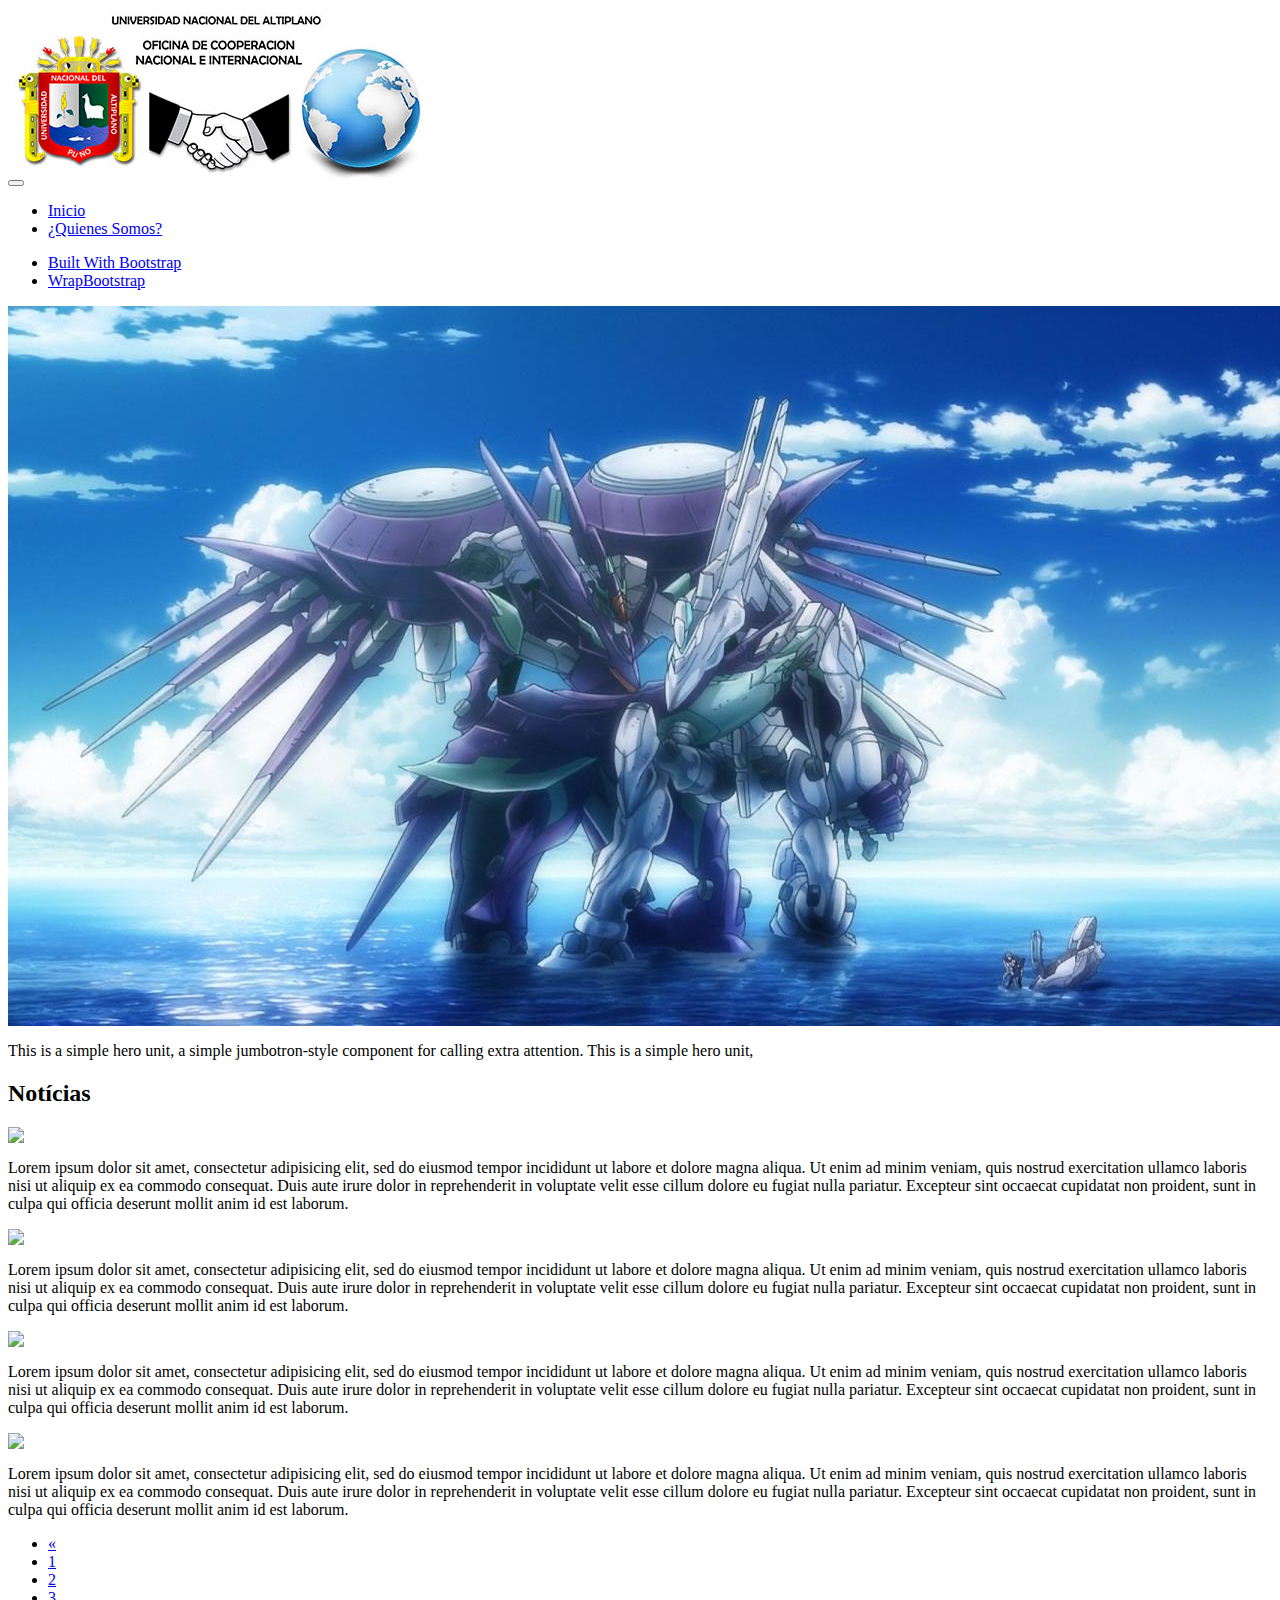
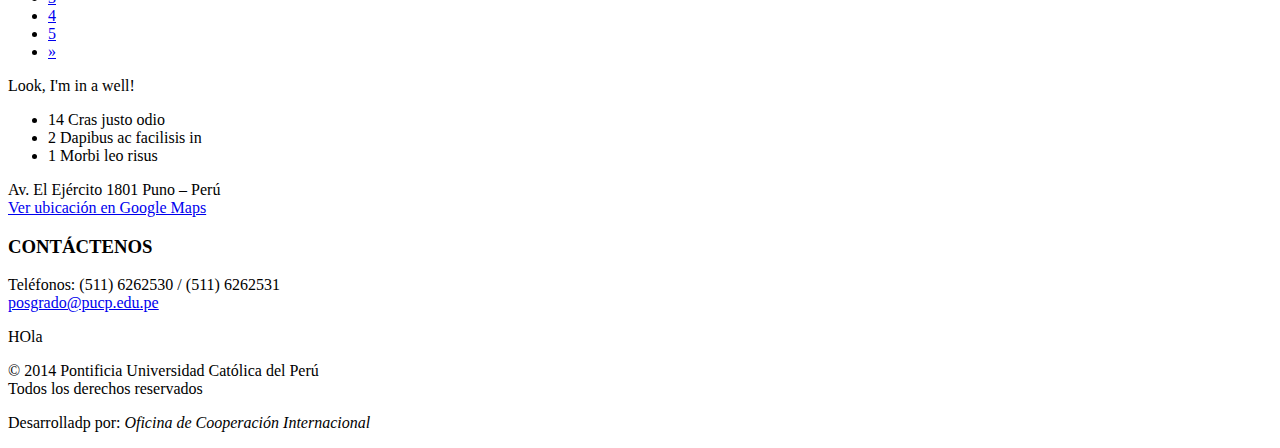
==== commit 2d6cd5fd: "Agregated to the footer region in the site" ====
--- a/prototype/index.html
+++ b/prototype/index.html
@@ -5,12 +5,6 @@
     <meta http-equiv="X-UA-Compatible" content="IE=edge">
     <!-- <link rel="stylesheet" type="text/css" href="/bower_components/bootswatch/paper/bootstrap.min.css"> -->
     <link rel="stylesheet" href="/assets/css/styles.css">
-
-    <!-- HTML5 shim and Respond.js IE8 support of HTML5 elements and media queries -->
-    <!--[if lt IE 9]>
-      <script src="../bower_components/html5shiv/dist/html5shiv.js"></script>
-      <script src="../bower_components/respond/dest/respond.min.js"></script>
-    <![endif]-->
   <body>
     <header class="header-ocni">
       <div class="container">
@@ -39,11 +33,11 @@
         </div>
         <div class="navbar-collapse collapse" id="navbar-main">
           <ul class="nav navbar-nav">
+            <li class="active">
+              <a href="/">Inicio</a>
+            </li>
             <li>
-              <a href="/">Inicio</a>
-            </li>
-            <li>
-              <a href="/">¿Quienes Somos?</a>
+              <a href="/who.html">¿Quienes Somos?</a>
             </li>
           </ul>
 
@@ -60,21 +54,23 @@
 
       <div class="row">
 
-        <div class="col-lg-12">
-            <div class="jumbotron jumbotron-ocni">
-              <img class="img-responsive" src="assets/images/1395902249388.jpg">
-
-              <div class="row">
-                <div class="col-lg-8">
-                </div>
-                <div class="col-lg-4">
-                  <div class="shadow">
-                    <p>
-                      This is a simple hero unit,
-                      a simple jumbotron-style component
-                      for calling extra attention.
-                      This is a simple hero unit,
-                    </p>
+        <div class="col-lg-12 col-md-12 col-sm-12 col-xs-12">
+            <div class="jumbotron">
+              <div class="jumbotron-ocni">
+                <img class="img-responsive" src="assets/images/1395902249388.jpg">
+
+                <div class="row">
+                  <div class="col-lg-8 col-md-8 col-sm-8 col-xs-8">
+                  </div>
+                  <div class="col-lg-4 col-md-4 col-sm-4 col-xs-4">
+                    <div class="shadow">
+                      <p>
+                        This is a simple hero unit,
+                        a simple jumbotron-style component
+                        for calling extra attention.
+                        This is a simple hero unit,
+                      </p>
+                    </div>
                   </div>
                 </div>
               </div>
@@ -83,13 +79,13 @@
       </div>
 
       <div class="row">
-        <div class="col-lg-8">
+        <div class="col-lg-8 col-md-8 col-sm-8 col-xs-8">
           <div class="page-header">
             <h2 id="navbar">Notícias</h2>
           </div>
           <div class="row">
 
-            <div class="col-lg-6">
+            <div class="col-lg-6 col-md-6 col-sm-6 col-xs-6">
               <img class="img-responsive" src="/assets/images/1395902249388.jpg">
               <p>
                 Lorem ipsum dolor sit amet, consectetur adipisicing elit, sed do eiusmod
@@ -101,7 +97,7 @@
               </p>
             </div>
 
-            <div class="col-lg-6">
+            <div class="col-lg-6 col-md-6 col-sm-6 col-xs-6">
               <img class="img-responsive" src="/assets/images/evangelion_2_22_wallpaper_by_dosycool-d51qtdz.png" >
               <p>
                 Lorem ipsum dolor sit amet, consectetur adipisicing elit, sed do eiusmod
@@ -113,7 +109,7 @@
               </p>
             </div>
 
-            <div class="col-lg-6">
+            <div class="col-lg-6 col-md-6 col-sm-6 col-xs-6">
               <img class="img-responsive" src="/assets/images/531424.jpg">
               <p>
                 Lorem ipsum dolor sit amet, consectetur adipisicing elit, sed do eiusmod
@@ -125,7 +121,7 @@
               </p>
             </div>
 
-            <div class="col-lg-6">
+            <div class="col-lg-6 col-md-6 col-sm-6 col-xs-6">
               <img class="img-responsive" src="/assets/images/uklE5.jpg" >
               <p>
                 Lorem ipsum dolor sit amet, consectetur adipisicing elit, sed do eiusmod
@@ -149,7 +145,7 @@
           </ul>
 
         </div>
-        <div class="col-lg-4">
+        <div class="col-lg-4 col-md-4 col-sm-4 col-xs-4">
 
           <div class="well">
             Look, I'm in a well!
@@ -178,1201 +174,37 @@
     <footer class="footer">
       <div class="container">
         <div class="row">
-          <div class="col-lg-12">
-
-            <ul class="list-unstyled">
-              <li class="pull-right"><a href="#top">Back to top</a></li>
-              <li><a href="http://news.bootswatch.com" onclick="pageTracker._link(this.href); return false;">Blog</a></li>
-              <li><a href="http://feeds.feedburner.com/bootswatch">RSS</a></li>
-              <li><a href="https://twitter.com/bootswatch">Twitter</a></li>
-              <li><a href="https://github.com/thomaspark/bootswatch/">GitHub</a></li>
-              <li><a href="../help/#api">API</a></li>
-              <li><a href="../help/#support">Support</a></li>
-            </ul>
+          <div class="col-lg-8 col-md-8 col-sm-8 col-xs-8">
+            <p>Av. El Ejército 1801 Puno – Perú<br>
+              <a href="https://www.google.com/maps/place/Complejo+Mac+Gregor,+Avenida+Universitaria+1801,+Pontificia+Universidad+Católica+del+Perú,+San+Miguel+Lima+32,+Perú/@-12.068428,-77.078758,16z/data=!4m2!3m1!1s0x9105c914dc1f934f:0x1e02d23943938e" target="_blank">Ver ubicación en Google Maps
+              </a>
+            </p>
+            <h3>CONTÁCTENOS</h3>
+            <p>Teléfonos: (511) 6262530 / (511) 6262531<br>
+              <a href="mailto:posgrado@pucp.edu.pe" target="_blank">posgrado@pucp.edu.pe
+              </a>
+            </p>
+          </div>
+          <div class="col-lg-4 col-md-4 col-sm-4 col-xs-4">
+            <p>HOla</p>
+              <span class="acreditado"></span>
+          </div>
+        </div>
+
+        <div class="row">
+          <div class="sub-footer">
+            <div class="col-lg-6 col-md-6 col-sm-6 col-xs-4">
+            <p>© 2014 Pontificia Universidad Católica del Perú <br>
+            Todos los derechos reservados</p>
+            </div>
+            <div class="col-lg-6 col-md-6 col-sm-6 col-xs-4">
+              <p class="left-align">Desarrolladp por: <em>Oficina de Cooperación Internacional</em></p>
+            </div>
           </div>
         </div>
       </div>
     </footer>
 
-
-    <div class="container">
-
-      <div class="page-header" id="banner">
-        <div class="row">
-          <div class="col-lg-8 col-md-7 col-sm-6">
-            <h1>Lumen</h1>
-            <p class="lead">Light and shadow</p>
-          </div>
-          <div class="col-lg-4 col-md-5 col-sm-6">
-            <div class="sponsor">
-              <a href="http://www.shopify.com/?ref=bootswatch" target="_blank" onclick="_gaq.push(['_trackEvent', 'banner', 'click', 'shopify']);"><img src="../assets/img/shopify.png" alt="Shopify" onload="_gaq.push(['_trackEvent', 'banner', 'impression', 'shopify']);"></a>
-            </div>
-          </div>
-        </div>
-      </div>
-
-      <!-- Navbar
-      ================================================== -->
-      <div class="bs-docs-section clearfix">
-        <div class="row">
-          <div class="col-lg-12">
-            <div class="page-header">
-              <h1 id="navbar">Navbar</h1>
-            </div>
-
-            <div class="bs-component">
-              <nav class="navbar navbar-default">
-                <div class="container-fluid">
-                  <div class="navbar-header">
-                    <button type="button" class="navbar-toggle collapsed" data-toggle="collapse" data-target="#bs-example-navbar-collapse-1">
-                      <span class="sr-only">Toggle navigation</span>
-                      <span class="icon-bar"></span>
-                      <span class="icon-bar"></span>
-                      <span class="icon-bar"></span>
-                    </button>
-                    <a class="navbar-brand" href="#">Brand</a>
-                  </div>
-
-                  <div class="collapse navbar-collapse" id="bs-example-navbar-collapse-1">
-                    <ul class="nav navbar-nav">
-                      <li class="active"><a href="#">Link <span class="sr-only">(current)</span></a></li>
-                      <li><a href="#">Link</a></li>
-                      <li class="dropdown">
-                        <a href="#" class="dropdown-toggle" data-toggle="dropdown" role="button" aria-expanded="false">Dropdown <span class="caret"></span></a>
-                        <ul class="dropdown-menu" role="menu">
-                          <li><a href="#">Action</a></li>
-                          <li><a href="#">Another action</a></li>
-                          <li><a href="#">Something else here</a></li>
-                          <li class="divider"></li>
-                          <li><a href="#">Separated link</a></li>
-                          <li class="divider"></li>
-                          <li><a href="#">One more separated link</a></li>
-                        </ul>
-                      </li>
-                    </ul>
-                    <form class="navbar-form navbar-left" role="search">
-                      <div class="form-group">
-                        <input type="text" class="form-control" placeholder="Search">
-                      </div>
-                      <button type="submit" class="btn btn-default">Submit</button>
-                    </form>
-                    <ul class="nav navbar-nav navbar-right">
-                      <li><a href="#">Link</a></li>
-                    </ul>
-                  </div>
-                </div>
-              </nav>
-            </div>
-
-            <div class="bs-component">
-              <nav class="navbar navbar-inverse">
-                <div class="container-fluid">
-                  <div class="navbar-header">
-                    <button type="button" class="navbar-toggle collapsed" data-toggle="collapse" data-target="#bs-example-navbar-collapse-2">
-                      <span class="sr-only">Toggle navigation</span>
-                      <span class="icon-bar"></span>
-                      <span class="icon-bar"></span>
-                      <span class="icon-bar"></span>
-                    </button>
-                    <a class="navbar-brand" href="#">Brand</a>
-                  </div>
-
-                  <div class="collapse navbar-collapse" id="bs-example-navbar-collapse-2">
-                    <ul class="nav navbar-nav">
-                      <li class="active"><a href="#">Link <span class="sr-only">(current)</span></a></li>
-                      <li><a href="#">Link</a></li>
-                      <li class="dropdown">
-                        <a href="#" class="dropdown-toggle" data-toggle="dropdown" role="button" aria-expanded="false">Dropdown <span class="caret"></span></a>
-                        <ul class="dropdown-menu" role="menu">
-                          <li><a href="#">Action</a></li>
-                          <li><a href="#">Another action</a></li>
-                          <li><a href="#">Something else here</a></li>
-                          <li class="divider"></li>
-                          <li><a href="#">Separated link</a></li>
-                          <li class="divider"></li>
-                          <li><a href="#">One more separated link</a></li>
-                        </ul>
-                      </li>
-                    </ul>
-                    <form class="navbar-form navbar-left" role="search">
-                      <div class="form-group">
-                        <input type="text" class="form-control" placeholder="Search">
-                      </div>
-                      <button type="submit" class="btn btn-default">Submit</button>
-                    </form>
-                    <ul class="nav navbar-nav navbar-right">
-                      <li><a href="#">Link</a></li>
-                    </ul>
-                  </div>
-                </div>
-              </nav>
-            </div><!-- /example -->
-
-          </div>
-        </div>
-      </div>
-
-
-      <!-- Buttons
-      ================================================== -->
-      <div class="bs-docs-section">
-        <div class="page-header">
-          <div class="row">
-            <div class="col-lg-12">
-              <h1 id="buttons">Buttons</h1>
-            </div>
-          </div>
-        </div>
-
-        <div class="row">
-          <div class="col-lg-6">
-
-            <p class="bs-component">
-              <a href="#" class="btn btn-default">Default</a>
-              <a href="#" class="btn btn-primary">Primary</a>
-              <a href="#" class="btn btn-success">Success</a>
-              <a href="#" class="btn btn-info">Info</a>
-              <a href="#" class="btn btn-warning">Warning</a>
-              <a href="#" class="btn btn-danger">Danger</a>
-              <a href="#" class="btn btn-link">Link</a>
-            </p>
-
-            <p class="bs-component">
-              <a href="#" class="btn btn-default disabled">Default</a>
-              <a href="#" class="btn btn-primary disabled">Primary</a>
-              <a href="#" class="btn btn-success disabled">Success</a>
-              <a href="#" class="btn btn-info disabled">Info</a>
-              <a href="#" class="btn btn-warning disabled">Warning</a>
-              <a href="#" class="btn btn-danger disabled">Danger</a>
-              <a href="#" class="btn btn-link disabled">Link</a>
-            </p>
-
-
-            <div style="margin-bottom: 15px;">
-              <div class="btn-toolbar bs-component" style="margin: 0;">
-                <div class="btn-group">
-                  <a href="#" class="btn btn-default">Default</a>
-                  <a href="#" class="btn btn-default dropdown-toggle" data-toggle="dropdown"><span class="caret"></span></a>
-                  <ul class="dropdown-menu">
-                    <li><a href="#">Action</a></li>
-                    <li><a href="#">Another action</a></li>
-                    <li><a href="#">Something else here</a></li>
-                    <li class="divider"></li>
-                    <li><a href="#">Separated link</a></li>
-                  </ul>
-                </div>
-
-                <div class="btn-group">
-                  <a href="#" class="btn btn-primary">Primary</a>
-                  <a href="#" class="btn btn-primary dropdown-toggle" data-toggle="dropdown"><span class="caret"></span></a>
-                  <ul class="dropdown-menu">
-                    <li><a href="#">Action</a></li>
-                    <li><a href="#">Another action</a></li>
-                    <li><a href="#">Something else here</a></li>
-                    <li class="divider"></li>
-                    <li><a href="#">Separated link</a></li>
-                  </ul>
-                </div>
-
-                <div class="btn-group">
-                  <a href="#" class="btn btn-success">Success</a>
-                  <a href="#" class="btn btn-success dropdown-toggle" data-toggle="dropdown"><span class="caret"></span></a>
-                  <ul class="dropdown-menu">
-                    <li><a href="#">Action</a></li>
-                    <li><a href="#">Another action</a></li>
-                    <li><a href="#">Something else here</a></li>
-                    <li class="divider"></li>
-                    <li><a href="#">Separated link</a></li>
-                  </ul>
-                </div>
-
-                <div class="btn-group">
-                  <a href="#" class="btn btn-info">Info</a>
-                  <a href="#" class="btn btn-info dropdown-toggle" data-toggle="dropdown"><span class="caret"></span></a>
-                  <ul class="dropdown-menu">
-                    <li><a href="#">Action</a></li>
-                    <li><a href="#">Another action</a></li>
-                    <li><a href="#">Something else here</a></li>
-                    <li class="divider"></li>
-                    <li><a href="#">Separated link</a></li>
-                  </ul>
-                </div>
-
-                <div class="btn-group">
-                  <a href="#" class="btn btn-warning">Warning</a>
-                  <a href="#" class="btn btn-warning dropdown-toggle" data-toggle="dropdown"><span class="caret"></span></a>
-                  <ul class="dropdown-menu">
-                    <li><a href="#">Action</a></li>
-                    <li><a href="#">Another action</a></li>
-                    <li><a href="#">Something else here</a></li>
-                    <li class="divider"></li>
-                    <li><a href="#">Separated link</a></li>
-                  </ul>
-                </div>
-              </div>
-            </div>
-
-            <p class="bs-component">
-              <a href="#" class="btn btn-primary btn-lg">Large button</a>
-              <a href="#" class="btn btn-primary">Default button</a>
-              <a href="#" class="btn btn-primary btn-sm">Small button</a>
-              <a href="#" class="btn btn-primary btn-xs">Mini button</a>
-            </p>
-
-          </div>
-          <div class="col-lg-6">
-
-            <p class="bs-component">
-              <a href="#" class="btn btn-default btn-lg btn-block">Block level button</a>
-            </p>
-
-
-            <div class="bs-component" style="margin-bottom: 15px;">
-              <div class="btn-group btn-group-justified">
-                <a href="#" class="btn btn-default">Left</a>
-                <a href="#" class="btn btn-default">Middle</a>
-                <a href="#" class="btn btn-default">Right</a>
-              </div>
-            </div>
-
-            <div class="bs-component" style="margin-bottom: 15px;">
-              <div class="btn-toolbar">
-                <div class="btn-group">
-                  <a href="#" class="btn btn-default">1</a>
-                  <a href="#" class="btn btn-default">2</a>
-                  <a href="#" class="btn btn-default">3</a>
-                  <a href="#" class="btn btn-default">4</a>
-                </div>
-
-                <div class="btn-group">
-                  <a href="#" class="btn btn-default">5</a>
-                  <a href="#" class="btn btn-default">6</a>
-                  <a href="#" class="btn btn-default">7</a>
-                </div>
-
-                <div class="btn-group">
-                  <a href="#" class="btn btn-default">8</a>
-                  <div class="btn-group">
-                    <a href="#" class="btn btn-default dropdown-toggle" data-toggle="dropdown">
-                      Dropdown
-                      <span class="caret"></span>
-                    </a>
-                    <ul class="dropdown-menu">
-                      <li><a href="#">Dropdown link</a></li>
-                      <li><a href="#">Dropdown link</a></li>
-                      <li><a href="#">Dropdown link</a></li>
-                     </ul>
-                  </div>
-                </div>
-              </div>
-            </div>
-
-            <div class="bs-component">
-              <div class="btn-group-vertical">
-                  <a href="#" class="btn btn-default">Button</a>
-                  <a href="#" class="btn btn-default">Button</a>
-                  <a href="#" class="btn btn-default">Button</a>
-                  <a href="#" class="btn btn-default">Button</a>
-              </div>
-            </div>
-
-          </div>
-        </div>
-      </div>
-
-      <!-- Typography
-      ================================================== -->
-      <div class="bs-docs-section">
-        <div class="row">
-          <div class="col-lg-12">
-            <div class="page-header">
-              <h1 id="type">Typography</h1>
-            </div>
-          </div>
-        </div>
-
-        <!-- Headings -->
-
-        <div class="row">
-          <div class="col-lg-4">
-            <div class="bs-component">
-              <h1>Heading 1</h1>
-              <h2>Heading 2</h2>
-              <h3>Heading 3</h3>
-              <h4>Heading 4</h4>
-              <h5>Heading 5</h5>
-              <h6>Heading 6</h6>
-              <p class="lead">Vivamus sagittis lacus vel augue laoreet rutrum faucibus dolor auctor.</p>
-            </div>
-          </div>
-          <div class="col-lg-4">
-            <div class="bs-component">
-              <h2>Example body text</h2>
-              <p>Nullam quis risus eget <a href="#">urna mollis ornare</a> vel eu leo. Cum sociis natoque penatibus et magnis dis parturient montes, nascetur ridiculus mus. Nullam id dolor id nibh ultricies vehicula.</p>
-              <p><small>This line of text is meant to be treated as fine print.</small></p>
-              <p>The following snippet of text is <strong>rendered as bold text</strong>.</p>
-              <p>The following snippet of text is <em>rendered as italicized text</em>.</p>
-              <p>An abbreviation of the word attribute is <abbr title="attribute">attr</abbr>.</p>
-            </div>
-
-          </div>
-          <div class="col-lg-4">
-            <div class="bs-component">
-              <h2>Emphasis classes</h2>
-              <p class="text-muted">Fusce dapibus, tellus ac cursus commodo, tortor mauris nibh.</p>
-              <p class="text-primary">Nullam id dolor id nibh ultricies vehicula ut id elit.</p>
-              <p class="text-warning">Etiam porta sem malesuada magna mollis euismod.</p>
-              <p class="text-danger">Donec ullamcorper nulla non metus auctor fringilla.</p>
-              <p class="text-success">Duis mollis, est non commodo luctus, nisi erat porttitor ligula.</p>
-              <p class="text-info">Maecenas sed diam eget risus varius blandit sit amet non magna.</p>
-            </div>
-
-          </div>
-        </div>
-
-        <!-- Blockquotes -->
-
-        <div class="row">
-          <div class="col-lg-12">
-            <h2 id="type-blockquotes">Blockquotes</h2>
-          </div>
-        </div>
-        <div class="row">
-          <div class="col-lg-6">
-            <div class="bs-component">
-              <blockquote>
-                <p>Lorem ipsum dolor sit amet, consectetur adipiscing elit. Integer posuere erat a ante.</p>
-                <small>Someone famous in <cite title="Source Title">Source Title</cite></small>
-              </blockquote>
-            </div>
-          </div>
-          <div class="col-lg-6">
-            <div class="bs-component">
-              <blockquote class="pull-right">
-                <p>Lorem ipsum dolor sit amet, consectetur adipiscing elit. Integer posuere erat a ante.</p>
-                <small>Someone famous in <cite title="Source Title">Source Title</cite></small>
-              </blockquote>
-            </div>
-          </div>
-        </div>
-      </div>
-
-      <!-- Tables
-      ================================================== -->
-      <div class="bs-docs-section">
-
-        <div class="row">
-          <div class="col-lg-12">
-            <div class="page-header">
-              <h1 id="tables">Tables</h1>
-            </div>
-
-            <div class="bs-component">
-              <table class="table table-striped table-hover ">
-                <thead>
-                  <tr>
-                    <th>#</th>
-                    <th>Column heading</th>
-                    <th>Column heading</th>
-                    <th>Column heading</th>
-                  </tr>
-                </thead>
-                <tbody>
-                  <tr>
-                    <td>1</td>
-                    <td>Column content</td>
-                    <td>Column content</td>
-                    <td>Column content</td>
-                  </tr>
-                  <tr>
-                    <td>2</td>
-                    <td>Column content</td>
-                    <td>Column content</td>
-                    <td>Column content</td>
-                  </tr>
-                  <tr class="info">
-                    <td>3</td>
-                    <td>Column content</td>
-                    <td>Column content</td>
-                    <td>Column content</td>
-                  </tr>
-                  <tr class="success">
-                    <td>4</td>
-                    <td>Column content</td>
-                    <td>Column content</td>
-                    <td>Column content</td>
-                  </tr>
-                  <tr class="danger">
-                    <td>5</td>
-                    <td>Column content</td>
-                    <td>Column content</td>
-                    <td>Column content</td>
-                  </tr>
-                  <tr class="warning">
-                    <td>6</td>
-                    <td>Column content</td>
-                    <td>Column content</td>
-                    <td>Column content</td>
-                  </tr>
-                  <tr class="active">
-                    <td>7</td>
-                    <td>Column content</td>
-                    <td>Column content</td>
-                    <td>Column content</td>
-                  </tr>
-                </tbody>
-              </table>
-            </div><!-- /example -->
-          </div>
-        </div>
-      </div>
-
-      <!-- Forms
-      ================================================== -->
-      <div class="bs-docs-section">
-        <div class="row">
-          <div class="col-lg-12">
-            <div class="page-header">
-              <h1 id="forms">Forms</h1>
-            </div>
-          </div>
-        </div>
-
-        <div class="row">
-          <div class="col-lg-6">
-            <div class="well bs-component">
-              <form class="form-horizontal">
-                <fieldset>
-                  <legend>Legend</legend>
-                  <div class="form-group">
-                    <label for="inputEmail" class="col-lg-2 control-label">Email</label>
-                    <div class="col-lg-10">
-                      <input type="text" class="form-control" id="inputEmail" placeholder="Email">
-                    </div>
-                  </div>
-                  <div class="form-group">
-                    <label for="inputPassword" class="col-lg-2 control-label">Password</label>
-                    <div class="col-lg-10">
-                      <input type="password" class="form-control" id="inputPassword" placeholder="Password">
-                      <div class="checkbox">
-                        <label>
-                          <input type="checkbox"> Checkbox
-                        </label>
-                      </div>
-                    </div>
-                  </div>
-                  <div class="form-group">
-                    <label for="textArea" class="col-lg-2 control-label">Textarea</label>
-                    <div class="col-lg-10">
-                      <textarea class="form-control" rows="3" id="textArea"></textarea>
-                      <span class="help-block">A longer block of help text that breaks onto a new line and may extend beyond one line.</span>
-                    </div>
-                  </div>
-                  <div class="form-group">
-                    <label class="col-lg-2 control-label">Radios</label>
-                    <div class="col-lg-10">
-                      <div class="radio">
-                        <label>
-                          <input type="radio" name="optionsRadios" id="optionsRadios1" value="option1" checked="">
-                          Option one is this
-                        </label>
-                      </div>
-                      <div class="radio">
-                        <label>
-                          <input type="radio" name="optionsRadios" id="optionsRadios2" value="option2">
-                          Option two can be something else
-                        </label>
-                      </div>
-                    </div>
-                  </div>
-                  <div class="form-group">
-                    <label for="select" class="col-lg-2 control-label">Selects</label>
-                    <div class="col-lg-10">
-                      <select class="form-control" id="select">
-                        <option>1</option>
-                        <option>2</option>
-                        <option>3</option>
-                        <option>4</option>
-                        <option>5</option>
-                      </select>
-                      <br>
-                      <select multiple="" class="form-control">
-                        <option>1</option>
-                        <option>2</option>
-                        <option>3</option>
-                        <option>4</option>
-                        <option>5</option>
-                      </select>
-                    </div>
-                  </div>
-                  <div class="form-group">
-                    <div class="col-lg-10 col-lg-offset-2">
-                      <button type="reset" class="btn btn-default">Cancel</button>
-                      <button type="submit" class="btn btn-primary">Submit</button>
-                    </div>
-                  </div>
-                </fieldset>
-              </form>
-            </div>
-          </div>
-          <div class="col-lg-4 col-lg-offset-1">
-
-              <form class="bs-component">
-                <div class="form-group">
-                  <label class="control-label" for="focusedInput">Focused input</label>
-                  <input class="form-control" id="focusedInput" type="text" value="This is focused...">
-                </div>
-
-                <div class="form-group">
-                  <label class="control-label" for="disabledInput">Disabled input</label>
-                  <input class="form-control" id="disabledInput" type="text" placeholder="Disabled input here..." disabled="">
-                </div>
-
-                <div class="form-group has-warning">
-                  <label class="control-label" for="inputWarning">Input warning</label>
-                  <input type="text" class="form-control" id="inputWarning">
-                </div>
-
-                <div class="form-group has-error">
-                  <label class="control-label" for="inputError">Input error</label>
-                  <input type="text" class="form-control" id="inputError">
-                </div>
-
-                <div class="form-group has-success">
-                  <label class="control-label" for="inputSuccess">Input success</label>
-                  <input type="text" class="form-control" id="inputSuccess">
-                </div>
-
-                <div class="form-group">
-                  <label class="control-label" for="inputLarge">Large input</label>
-                  <input class="form-control input-lg" type="text" id="inputLarge">
-                </div>
-
-                <div class="form-group">
-                  <label class="control-label" for="inputDefault">Default input</label>
-                  <input type="text" class="form-control" id="inputDefault">
-                </div>
-
-                <div class="form-group">
-                  <label class="control-label" for="inputSmall">Small input</label>
-                  <input class="form-control input-sm" type="text" id="inputSmall">
-                </div>
-
-                <div class="form-group">
-                  <label class="control-label">Input addons</label>
-                  <div class="input-group">
-                    <span class="input-group-addon">$</span>
-                    <input type="text" class="form-control">
-                    <span class="input-group-btn">
-                      <button class="btn btn-default" type="button">Button</button>
-                    </span>
-                  </div>
-                </div>
-              </form>
-
-          </div>
-        </div>
-      </div>
-
-      <!-- Navs
-      ================================================== -->
-      <div class="bs-docs-section">
-
-        <div class="row">
-          <div class="col-lg-12">
-            <div class="page-header">
-              <h1 id="nav">Navs</h1>
-            </div>
-          </div>
-        </div>
-
-        <div class="row">
-          <div class="col-lg-4">
-            <h2 id="nav-tabs">Tabs</h2>
-            <div class="bs-component">
-              <ul class="nav nav-tabs">
-                <li class="active"><a href="#home" data-toggle="tab">Home</a></li>
-                <li><a href="#profile" data-toggle="tab">Profile</a></li>
-                <li class="disabled"><a>Disabled</a></li>
-                <li class="dropdown">
-                  <a class="dropdown-toggle" data-toggle="dropdown" href="#">
-                    Dropdown <span class="caret"></span>
-                  </a>
-                  <ul class="dropdown-menu">
-                    <li><a href="#dropdown1" data-toggle="tab">Action</a></li>
-                    <li class="divider"></li>
-                    <li><a href="#dropdown2" data-toggle="tab">Another action</a></li>
-                  </ul>
-                </li>
-              </ul>
-              <div id="myTabContent" class="tab-content">
-                <div class="tab-pane fade active in" id="home">
-                  <p>Raw denim you probably haven't heard of them jean shorts Austin. Nesciunt tofu stumptown aliqua, retro synth master cleanse. Mustache cliche tempor, williamsburg carles vegan helvetica. Reprehenderit butcher retro keffiyeh dreamcatcher synth. Cosby sweater eu banh mi, qui irure terry richardson ex squid. Aliquip placeat salvia cillum iphone. Seitan aliquip quis cardigan american apparel, butcher voluptate nisi qui.</p>
-                </div>
-                <div class="tab-pane fade" id="profile">
-                  <p>Food truck fixie locavore, accusamus mcsweeney's marfa nulla single-origin coffee squid. Exercitation +1 labore velit, blog sartorial PBR leggings next level wes anderson artisan four loko farm-to-table craft beer twee. Qui photo booth letterpress, commodo enim craft beer mlkshk aliquip jean shorts ullamco ad vinyl cillum PBR. Homo nostrud organic, assumenda labore aesthetic magna delectus mollit.</p>
-                </div>
-                <div class="tab-pane fade" id="dropdown1">
-                  <p>Etsy mixtape wayfarers, ethical wes anderson tofu before they sold out mcsweeney's organic lomo retro fanny pack lo-fi farm-to-table readymade. Messenger bag gentrify pitchfork tattooed craft beer, iphone skateboard locavore carles etsy salvia banksy hoodie helvetica. DIY synth PBR banksy irony. Leggings gentrify squid 8-bit cred pitchfork.</p>
-                </div>
-                <div class="tab-pane fade" id="dropdown2">
-                  <p>Trust fund seitan letterpress, keytar raw denim keffiyeh etsy art party before they sold out master cleanse gluten-free squid scenester freegan cosby sweater. Fanny pack portland seitan DIY, art party locavore wolf cliche high life echo park Austin. Cred vinyl keffiyeh DIY salvia PBR, banh mi before they sold out farm-to-table VHS viral locavore cosby sweater.</p>
-                </div>
-              </div>
-            </div>
-          </div>
-          <div class="col-lg-4">
-            <h2 id="nav-pills">Pills</h2>
-            <div class="bs-component">
-              <ul class="nav nav-pills">
-                <li class="active"><a href="#">Home</a></li>
-                <li><a href="#">Profile</a></li>
-                <li class="disabled"><a href="#">Disabled</a></li>
-                <li class="dropdown">
-                  <a class="dropdown-toggle" data-toggle="dropdown" href="#">
-                    Dropdown <span class="caret"></span>
-                  </a>
-                  <ul class="dropdown-menu">
-                    <li><a href="#">Action</a></li>
-                    <li><a href="#">Another action</a></li>
-                    <li><a href="#">Something else here</a></li>
-                    <li class="divider"></li>
-                    <li><a href="#">Separated link</a></li>
-                  </ul>
-                </li>
-              </ul>
-            </div>
-            <br>
-            <div class="bs-component">
-              <ul class="nav nav-pills nav-stacked">
-                <li class="active"><a href="#">Home</a></li>
-                <li><a href="#">Profile</a></li>
-                <li class="disabled"><a href="#">Disabled</a></li>
-                <li class="dropdown">
-                  <a class="dropdown-toggle" data-toggle="dropdown" href="#">
-                    Dropdown <span class="caret"></span>
-                  </a>
-                  <ul class="dropdown-menu">
-                    <li><a href="#">Action</a></li>
-                    <li><a href="#">Another action</a></li>
-                    <li><a href="#">Something else here</a></li>
-                    <li class="divider"></li>
-                    <li><a href="#">Separated link</a></li>
-                  </ul>
-                </li>
-              </ul>
-            </div>
-          </div>
-          <div class="col-lg-4">
-            <h2 id="nav-breadcrumbs">Breadcrumbs</h2>
-            <div class="bs-component">
-              <ul class="breadcrumb">
-                <li class="active">Home</li>
-              </ul>
-
-              <ul class="breadcrumb">
-                <li><a href="#">Home</a></li>
-                <li class="active">Library</li>
-              </ul>
-
-              <ul class="breadcrumb">
-                <li><a href="#">Home</a></li>
-                <li><a href="#">Library</a></li>
-                <li class="active">Data</li>
-              </ul>
-            </div>
-
-          </div>
-        </div>
-
-
-        <div class="row">
-          <div class="col-lg-4">
-            <h2 id="pagination">Pagination</h2>
-            <div class="bs-component">
-              <ul class="pagination">
-                <li class="disabled"><a href="#">«</a></li>
-                <li class="active"><a href="#">1</a></li>
-                <li><a href="#">2</a></li>
-                <li><a href="#">3</a></li>
-                <li><a href="#">4</a></li>
-                <li><a href="#">5</a></li>
-                <li><a href="#">»</a></li>
-              </ul>
-
-              <ul class="pagination pagination-lg">
-                <li class="disabled"><a href="#">«</a></li>
-                <li class="active"><a href="#">1</a></li>
-                <li><a href="#">2</a></li>
-                <li><a href="#">3</a></li>
-                <li><a href="#">»</a></li>
-              </ul>
-
-              <ul class="pagination pagination-sm">
-                <li class="disabled"><a href="#">«</a></li>
-                <li class="active"><a href="#">1</a></li>
-                <li><a href="#">2</a></li>
-                <li><a href="#">3</a></li>
-                <li><a href="#">4</a></li>
-                <li><a href="#">5</a></li>
-                <li><a href="#">»</a></li>
-              </ul>
-            </div>
-          </div>
-          <div class="col-lg-4">
-            <h2 id="pager">Pager</h2>
-            <div class="bs-component">
-              <ul class="pager">
-                <li><a href="#">Previous</a></li>
-                <li><a href="#">Next</a></li>
-              </ul>
-
-              <ul class="pager">
-                <li class="previous disabled"><a href="#">← Older</a></li>
-                <li class="next"><a href="#">Newer →</a></li>
-              </ul>
-            </div>
-          </div>
-          <div class="col-lg-4">
-
-          </div>
-        </div>
-      </div>
-
-      <!-- Indicators
-      ================================================== -->
-      <div class="bs-docs-section">
-
-        <div class="row">
-          <div class="col-lg-12">
-            <div class="page-header">
-              <h1 id="indicators">Indicators</h1>
-            </div>
-          </div>
-        </div>
-
-        <div class="row">
-          <div class="col-lg-12">
-            <h2>Alerts</h2>
-            <div class="bs-component">
-              <div class="alert alert-dismissible alert-warning">
-                <button type="button" class="close" data-dismiss="alert">×</button>
-                <h4>Warning!</h4>
-                <p>Best check yo self, you're not looking too good. Nulla vitae elit libero, a pharetra augue. Praesent commodo cursus magna, <a href="#" class="alert-link">vel scelerisque nisl consectetur et</a>.</p>
-              </div>
-            </div>
-          </div>
-        </div>
-        <div class="row">
-          <div class="col-lg-4">
-            <div class="bs-component">
-              <div class="alert alert-dismissible alert-danger">
-                <button type="button" class="close" data-dismiss="alert">×</button>
-                <strong>Oh snap!</strong> <a href="#" class="alert-link">Change a few things up</a> and try submitting again.
-              </div>
-            </div>
-          </div>
-          <div class="col-lg-4">
-            <div class="bs-component">
-              <div class="alert alert-dismissible alert-success">
-                <button type="button" class="close" data-dismiss="alert">×</button>
-                <strong>Well done!</strong> You successfully read <a href="#" class="alert-link">this important alert message</a>.
-              </div>
-            </div>
-          </div>
-          <div class="col-lg-4">
-            <div class="bs-component">
-              <div class="alert alert-dismissible alert-info">
-                <button type="button" class="close" data-dismiss="alert">×</button>
-                <strong>Heads up!</strong> This <a href="#" class="alert-link">alert needs your attention</a>, but it's not super important.
-              </div>
-            </div>
-          </div>
-        </div>
-        <div class="row">
-          <div class="col-lg-4">
-            <h2>Labels</h2>
-            <div class="bs-component" style="margin-bottom: 40px;">
-              <span class="label label-default">Default</span>
-              <span class="label label-primary">Primary</span>
-              <span class="label label-success">Success</span>
-              <span class="label label-warning">Warning</span>
-              <span class="label label-danger">Danger</span>
-              <span class="label label-info">Info</span>
-            </div>
-          </div>
-          <div class="col-lg-4">
-            <h2>Badges</h2>
-            <div class="bs-component">
-              <ul class="nav nav-pills">
-                <li class="active"><a href="#">Home <span class="badge">42</span></a></li>
-                <li><a href="#">Profile <span class="badge"></span></a></li>
-                <li><a href="#">Messages <span class="badge">3</span></a></li>
-              </ul>
-            </div>
-          </div>
-        </div>
-      </div>
-
-      <!-- Progress bars
-      ================================================== -->
-      <div class="bs-docs-section">
-
-        <div class="row">
-          <div class="col-lg-12">
-            <div class="page-header">
-              <h1 id="progress">Progress bars</h1>
-            </div>
-
-            <h3 id="progress-basic">Basic</h3>
-            <div class="bs-component">
-              <div class="progress">
-                <div class="progress-bar" style="width: 60%;"></div>
-              </div>
-            </div>
-
-            <h3 id="progress-alternatives">Contextual alternatives</h3>
-            <div class="bs-component">
-              <div class="progress">
-                <div class="progress-bar progress-bar-info" style="width: 20%"></div>
-              </div>
-
-              <div class="progress">
-                <div class="progress-bar progress-bar-success" style="width: 40%"></div>
-              </div>
-
-              <div class="progress">
-                <div class="progress-bar progress-bar-warning" style="width: 60%"></div>
-              </div>
-
-              <div class="progress">
-                <div class="progress-bar progress-bar-danger" style="width: 80%"></div>
-              </div>
-            </div>
-
-            <h3 id="progress-striped">Striped</h3>
-            <div class="bs-component">
-              <div class="progress progress-striped">
-                <div class="progress-bar progress-bar-info" style="width: 20%"></div>
-              </div>
-
-              <div class="progress progress-striped">
-                <div class="progress-bar progress-bar-success" style="width: 40%"></div>
-              </div>
-
-              <div class="progress progress-striped">
-                <div class="progress-bar progress-bar-warning" style="width: 60%"></div>
-              </div>
-
-              <div class="progress progress-striped">
-                <div class="progress-bar progress-bar-danger" style="width: 80%"></div>
-              </div>
-            </div>
-
-            <h3 id="progress-animated">Animated</h3>
-            <div class="bs-component">
-              <div class="progress progress-striped active">
-                <div class="progress-bar" style="width: 45%"></div>
-              </div>
-            </div>
-
-            <h3 id="progress-stacked">Stacked</h3>
-            <div class="bs-component">
-              <div class="progress">
-                <div class="progress-bar progress-bar-success" style="width: 35%"></div>
-                <div class="progress-bar progress-bar-warning" style="width: 20%"></div>
-                <div class="progress-bar progress-bar-danger" style="width: 10%"></div>
-              </div>
-            </div>
-          </div>
-        </div>
-      </div>
-
-      <!-- Containers
-      ================================================== -->
-      <div class="bs-docs-section">
-
-        <div class="row">
-          <div class="col-lg-12">
-            <div class="page-header">
-              <h1 id="container">Containers</h1>
-            </div>
-            <div class="bs-component">
-              <div class="jumbotron">
-                <h1>Jumbotron</h1>
-                <p>This is a simple hero unit, a simple jumbotron-style component for calling extra attention to featured content or information.</p>
-                <p><a class="btn btn-primary btn-lg">Learn more</a></p>
-              </div>
-            </div>
-          </div>
-        </div>
-
-
-        <div class="row">
-          <div class="col-lg-12">
-            <h2>List groups</h2>
-          </div>
-        </div>
-        <div class="row">
-          <div class="col-lg-4">
-            <div class="bs-component">
-              <ul class="list-group">
-                <li class="list-group-item">
-                  <span class="badge">14</span>
-                  Cras justo odio
-                </li>
-                <li class="list-group-item">
-                  <span class="badge">2</span>
-                  Dapibus ac facilisis in
-                </li>
-                <li class="list-group-item">
-                  <span class="badge">1</span>
-                  Morbi leo risus
-                </li>
-              </ul>
-            </div>
-          </div>
-          <div class="col-lg-4">
-            <div class="bs-component">
-              <div class="list-group">
-                <a href="#" class="list-group-item active">
-                  Cras justo odio
-                </a>
-                <a href="#" class="list-group-item">Dapibus ac facilisis in
-                </a>
-                <a href="#" class="list-group-item">Morbi leo risus
-                </a>
-              </div>
-            </div>
-          </div>
-          <div class="col-lg-4">
-            <div class="bs-component">
-              <div class="list-group">
-                <a href="#" class="list-group-item">
-                  <h4 class="list-group-item-heading">List group item heading</h4>
-                  <p class="list-group-item-text">Donec id elit non mi porta gravida at eget metus. Maecenas sed diam eget risus varius blandit.</p>
-                </a>
-                <a href="#" class="list-group-item">
-                  <h4 class="list-group-item-heading">List group item heading</h4>
-                  <p class="list-group-item-text">Donec id elit non mi porta gravida at eget metus. Maecenas sed diam eget risus varius blandit.</p>
-                </a>
-              </div>
-            </div>
-          </div>
-        </div>
-
-
-        <div class="row">
-          <div class="col-lg-12">
-            <h2>Panels</h2>
-          </div>
-        </div>
-        <div class="row">
-          <div class="col-lg-4">
-            <div class="bs-component">
-              <div class="panel panel-default">
-                <div class="panel-body">
-                  Basic panel
-                </div>
-              </div>
-
-              <div class="panel panel-default">
-                <div class="panel-heading">Panel heading</div>
-                <div class="panel-body">
-                  Panel content
-                </div>
-              </div>
-
-              <div class="panel panel-default">
-                <div class="panel-body">
-                  Panel content
-                </div>
-                <div class="panel-footer">Panel footer</div>
-              </div>
-            </div>
-          </div>
-          <div class="col-lg-4">
-            <div class="bs-component">
-              <div class="panel panel-primary">
-                <div class="panel-heading">
-                  <h3 class="panel-title">Panel primary</h3>
-                </div>
-                <div class="panel-body">
-                  Panel content
-                </div>
-              </div>
-
-              <div class="panel panel-success">
-                <div class="panel-heading">
-                  <h3 class="panel-title">Panel success</h3>
-                </div>
-                <div class="panel-body">
-                  Panel content
-                </div>
-              </div>
-
-              <div class="panel panel-warning">
-                <div class="panel-heading">
-                  <h3 class="panel-title">Panel warning</h3>
-                </div>
-                <div class="panel-body">
-                  Panel content
-                </div>
-              </div>
-            </div>
-          </div>
-          <div class="col-lg-4">
-            <div class="bs-component">
-              <div class="panel panel-danger">
-                <div class="panel-heading">
-                  <h3 class="panel-title">Panel danger</h3>
-                </div>
-                <div class="panel-body">
-                  Panel content
-                </div>
-              </div>
-
-              <div class="panel panel-info">
-                <div class="panel-heading">
-                  <h3 class="panel-title">Panel info</h3>
-                </div>
-                <div class="panel-body">
-                  Panel content
-                </div>
-              </div>
-            </div>
-          </div>
-        </div>
-
-        <div class="row">
-          <div class="col-lg-12">
-            <h2>Wells</h2>
-          </div>
-        </div>
-        <div class="row">
-          <div class="col-lg-4">
-            <div class="bs-component">
-              <div class="well">
-                Look, I'm in a well!
-              </div>
-            </div>
-          </div>
-          <div class="col-lg-4">
-            <div class="bs-component">
-              <div class="well well-sm">
-                Look, I'm in a small well!
-              </div>
-            </div>
-          </div>
-          <div class="col-lg-4">
-            <div class="bs-component">
-              <div class="well well-lg">
-                Look, I'm in a large well!
-              </div>
-            </div>
-          </div>
-        </div>
-      </div>
-
-      <!-- Dialogs
-      ================================================== -->
-      <div class="bs-docs-section">
-
-        <div class="row">
-          <div class="col-lg-12">
-            <div class="page-header">
-              <h1 id="dialogs">Dialogs</h1>
-            </div>
-          </div>
-        </div>
-        <div class="row">
-          <div class="col-lg-6">
-            <h2>Modals</h2>
-            <div class="bs-component">
-              <div class="modal">
-                <div class="modal-dialog">
-                  <div class="modal-content">
-                    <div class="modal-header">
-                      <button type="button" class="close" data-dismiss="modal" aria-hidden="true">×</button>
-                      <h4 class="modal-title">Modal title</h4>
-                    </div>
-                    <div class="modal-body">
-                      <p>One fine body…</p>
-                    </div>
-                    <div class="modal-footer">
-                      <button type="button" class="btn btn-default" data-dismiss="modal">Close</button>
-                      <button type="button" class="btn btn-primary">Save changes</button>
-                    </div>
-                  </div>
-                </div>
-              </div>
-            </div>
-          </div>
-          <div class="col-lg-6">
-            <h2>Popovers</h2>
-            <div class="bs-component">
-              <button type="button" class="btn btn-default" data-container="body" data-toggle="popover" data-placement="left" data-content="Vivamus sagittis lacus vel augue laoreet rutrum faucibus." data-original-title="" title="">Left</button>
-
-              <button type="button" class="btn btn-default" data-container="body" data-toggle="popover" data-placement="top" data-content="Vivamus sagittis lacus vel augue laoreet rutrum faucibus." data-original-title="" title="">Top</button>
-
-              <button type="button" class="btn btn-default" data-container="body" data-toggle="popover" data-placement="bottom" data-content="Vivamus
-              sagittis lacus vel augue laoreet rutrum faucibus." data-original-title="" title="">Bottom</button>
-
-              <button type="button" class="btn btn-default" data-container="body" data-toggle="popover" data-placement="right" data-content="Vivamus sagittis lacus vel augue laoreet rutrum faucibus." data-original-title="" title="">Right</button>
-            </div>
-            <h2>Tooltips</h2>
-            <div class="bs-component">
-              <button type="button" class="btn btn-default" data-toggle="tooltip" data-placement="left" title="" data-original-title="Tooltip on left">Left</button>
-
-              <button type="button" class="btn btn-default" data-toggle="tooltip" data-placement="top" title="" data-original-title="Tooltip on top">Top</button>
-
-              <button type="button" class="btn btn-default" data-toggle="tooltip" data-placement="bottom" title="" data-original-title="Tooltip on bottom">Bottom</button>
-
-              <button type="button" class="btn btn-default" data-toggle="tooltip" data-placement="right" title="" data-original-title="Tooltip on right">Right</button>
-            </div>
-          </div>
-        </div>
-      </div>
-
-      <div id="source-modal" class="modal fade">
-        <div class="modal-dialog modal-lg">
-          <div class="modal-content">
-            <div class="modal-header">
-              <button type="button" class="close" data-dismiss="modal" aria-hidden="true">×</button>
-              <h4 class="modal-title">Source Code</h4>
-            </div>
-            <div class="modal-body">
-              <pre></pre>
-            </div>
-          </div>
-        </div>
-      </div>
-
-      <footer>
-        <div class="row">
-          <div class="col-lg-12">
-
-            <ul class="list-unstyled">
-              <li class="pull-right"><a href="#top">Back to top</a></li>
-              <li><a href="http://news.bootswatch.com" onclick="pageTracker._link(this.href); return false;">Blog</a></li>
-              <li><a href="http://feeds.feedburner.com/bootswatch">RSS</a></li>
-              <li><a href="https://twitter.com/bootswatch">Twitter</a></li>
-              <li><a href="https://github.com/thomaspark/bootswatch/">GitHub</a></li>
-              <li><a href="../help/#api">API</a></li>
-              <li><a href="../help/#support">Support</a></li>
-            </ul>
-            <p>Made by <a href="http://thomaspark.me" rel="nofollow">Thomas Park</a>. Contact him at <a href="mailto:thomas@bootswatch.com">thomas@bootswatch.com<script cf-hash="f9e31" type="text/javascript">
-/* <![CDATA[ */!function(){try{var t="currentScript"in document?document.currentScript:function(){for(var t=document.getElementsByTagName("script"),e=t.length;e--;)if(t[e].getAttribute("cf-hash"))return t[e]}();if(t&&t.previousSibling){var e,r,n,i,c=t.previousSibling,a=c.getAttribute("data-cfemail");if(a){for(e="",r=parseInt(a.substr(0,2),16),n=2;a.length-n;n+=2)i=parseInt(a.substr(n,2),16)^r,e+=String.fromCharCode(i);e=document.createTextNode(e),c.parentNode.replaceChild(e,c)}}}catch(u){}}();/* ]]> */</script></a>.</p>
-            <p>Code released under the <a href="https://github.com/thomaspark/bootswatch/blob/gh-pages/LICENSE">MIT License</a>.</p>
-            <p>Based on <a href="http://getbootstrap.com" rel="nofollow">Bootstrap</a>. Icons from <a href="http://fortawesome.github.io/Font-Awesome/" rel="nofollow">Font Awesome</a>. Web fonts from <a href="http://www.google.com/webfonts" rel="nofollow">Google</a>.</p>
-
-          </div>
-        </div>
-
-      </footer>
-
-
-    </div>
     <script src="/assets/lib/jquery/dist/jquery.js"></script>
     <script src="/assets/lib/bootstrap/dist/js/bootstrap.min.js"></script>
 </body></html>
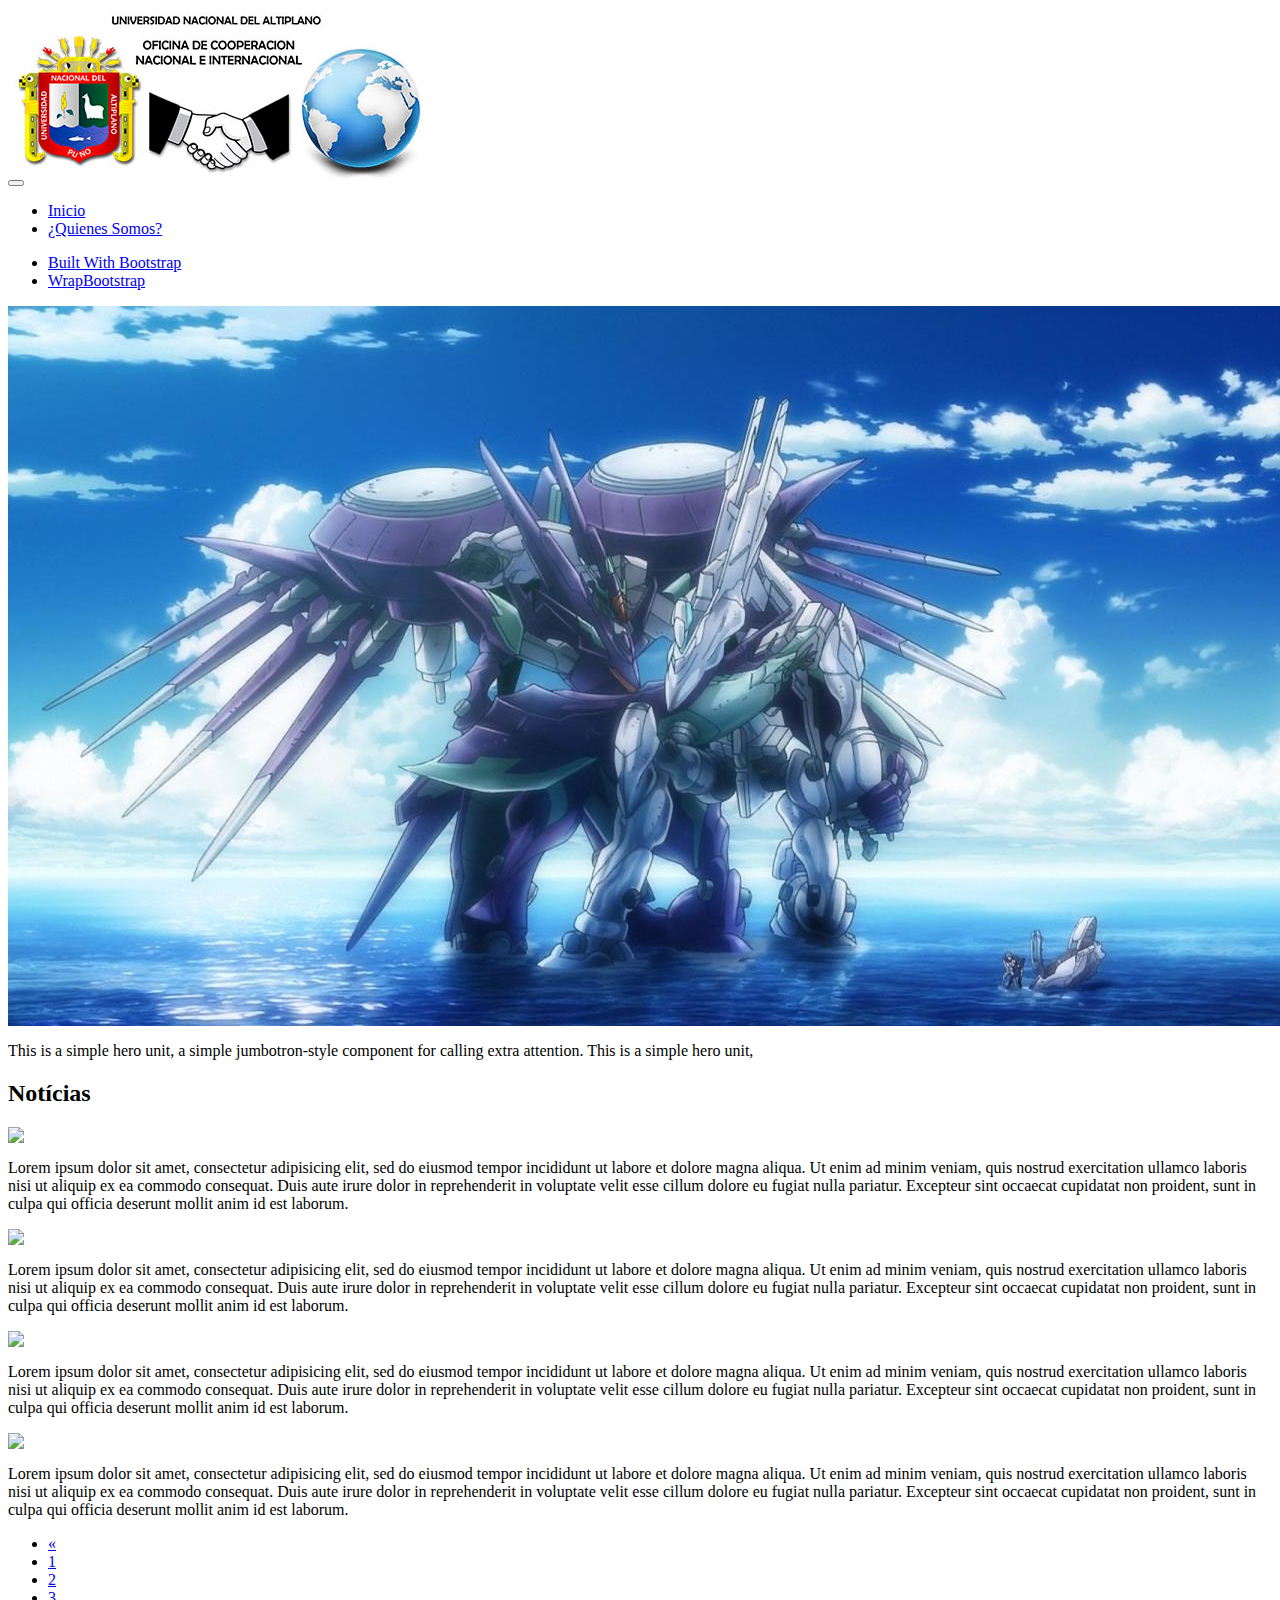
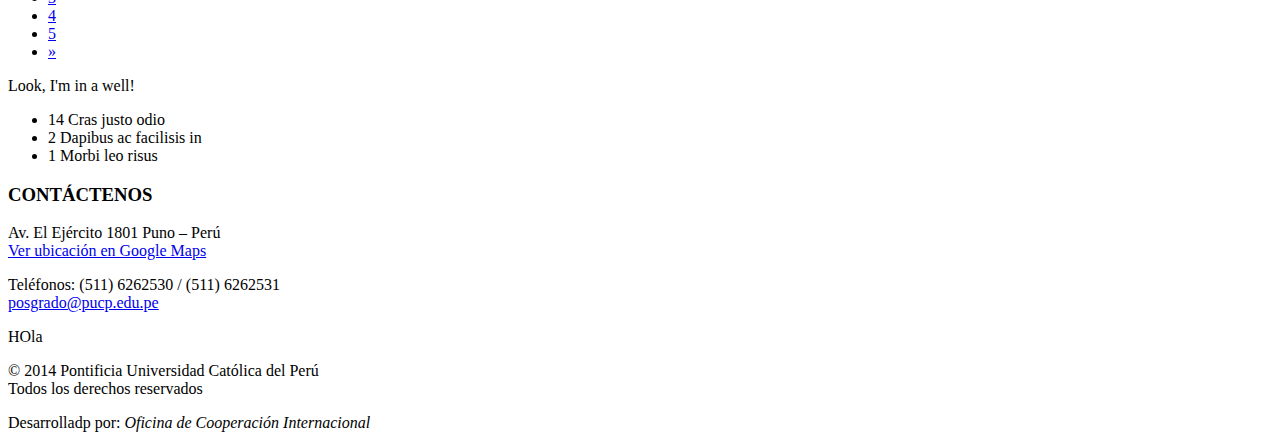
==== commit 9790ecfb: "Added bg image to body." ====
--- a/prototype/index.html
+++ b/prototype/index.html
@@ -175,11 +175,11 @@
       <div class="container">
         <div class="row">
           <div class="col-lg-8 col-md-8 col-sm-8 col-xs-8">
+            <h3>CONTÁCTENOS</h3>
             <p>Av. El Ejército 1801 Puno – Perú<br>
               <a href="https://www.google.com/maps/place/Complejo+Mac+Gregor,+Avenida+Universitaria+1801,+Pontificia+Universidad+Católica+del+Perú,+San+Miguel+Lima+32,+Perú/@-12.068428,-77.078758,16z/data=!4m2!3m1!1s0x9105c914dc1f934f:0x1e02d23943938e" target="_blank">Ver ubicación en Google Maps
               </a>
             </p>
-            <h3>CONTÁCTENOS</h3>
             <p>Teléfonos: (511) 6262530 / (511) 6262531<br>
               <a href="mailto:posgrado@pucp.edu.pe" target="_blank">posgrado@pucp.edu.pe
               </a>
@@ -191,15 +191,18 @@
           </div>
         </div>
 
+      </div>
+    </footer>
+
+    <footer class="sub-footer">
+      <div class="container">
         <div class="row">
-          <div class="sub-footer">
-            <div class="col-lg-6 col-md-6 col-sm-6 col-xs-4">
-            <p>© 2014 Pontificia Universidad Católica del Perú <br>
-            Todos los derechos reservados</p>
-            </div>
-            <div class="col-lg-6 col-md-6 col-sm-6 col-xs-4">
-              <p class="left-align">Desarrolladp por: <em>Oficina de Cooperación Internacional</em></p>
-            </div>
+          <div class="col-lg-6 col-md-6 col-sm-6 col-xs-4">
+          <p>© 2014 Pontificia Universidad Católica del Perú <br>
+          Todos los derechos reservados</p>
+          </div>
+          <div class="col-lg-6 col-md-6 col-sm-6 col-xs-4">
+            <p class="left-align">Desarrolladp por: <em>Oficina de Cooperación Internacional</em></p>
           </div>
         </div>
       </div>
